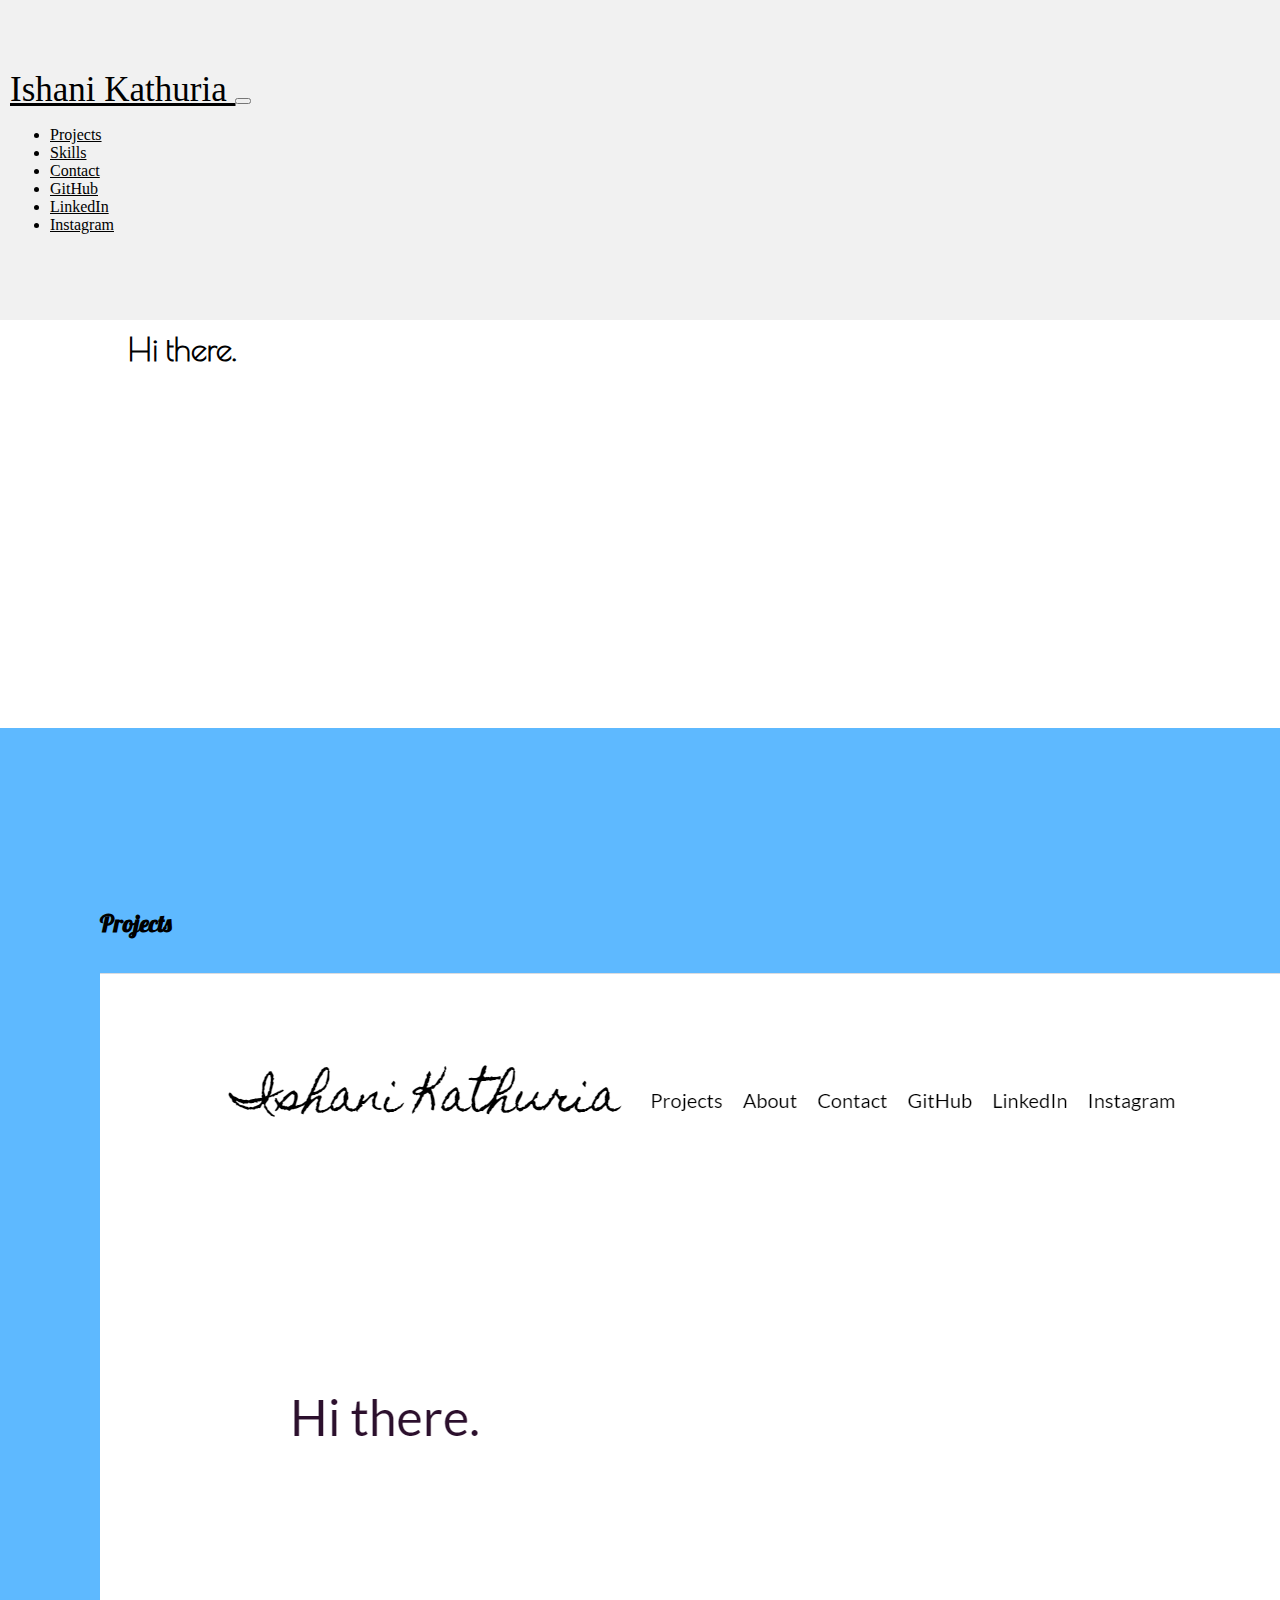
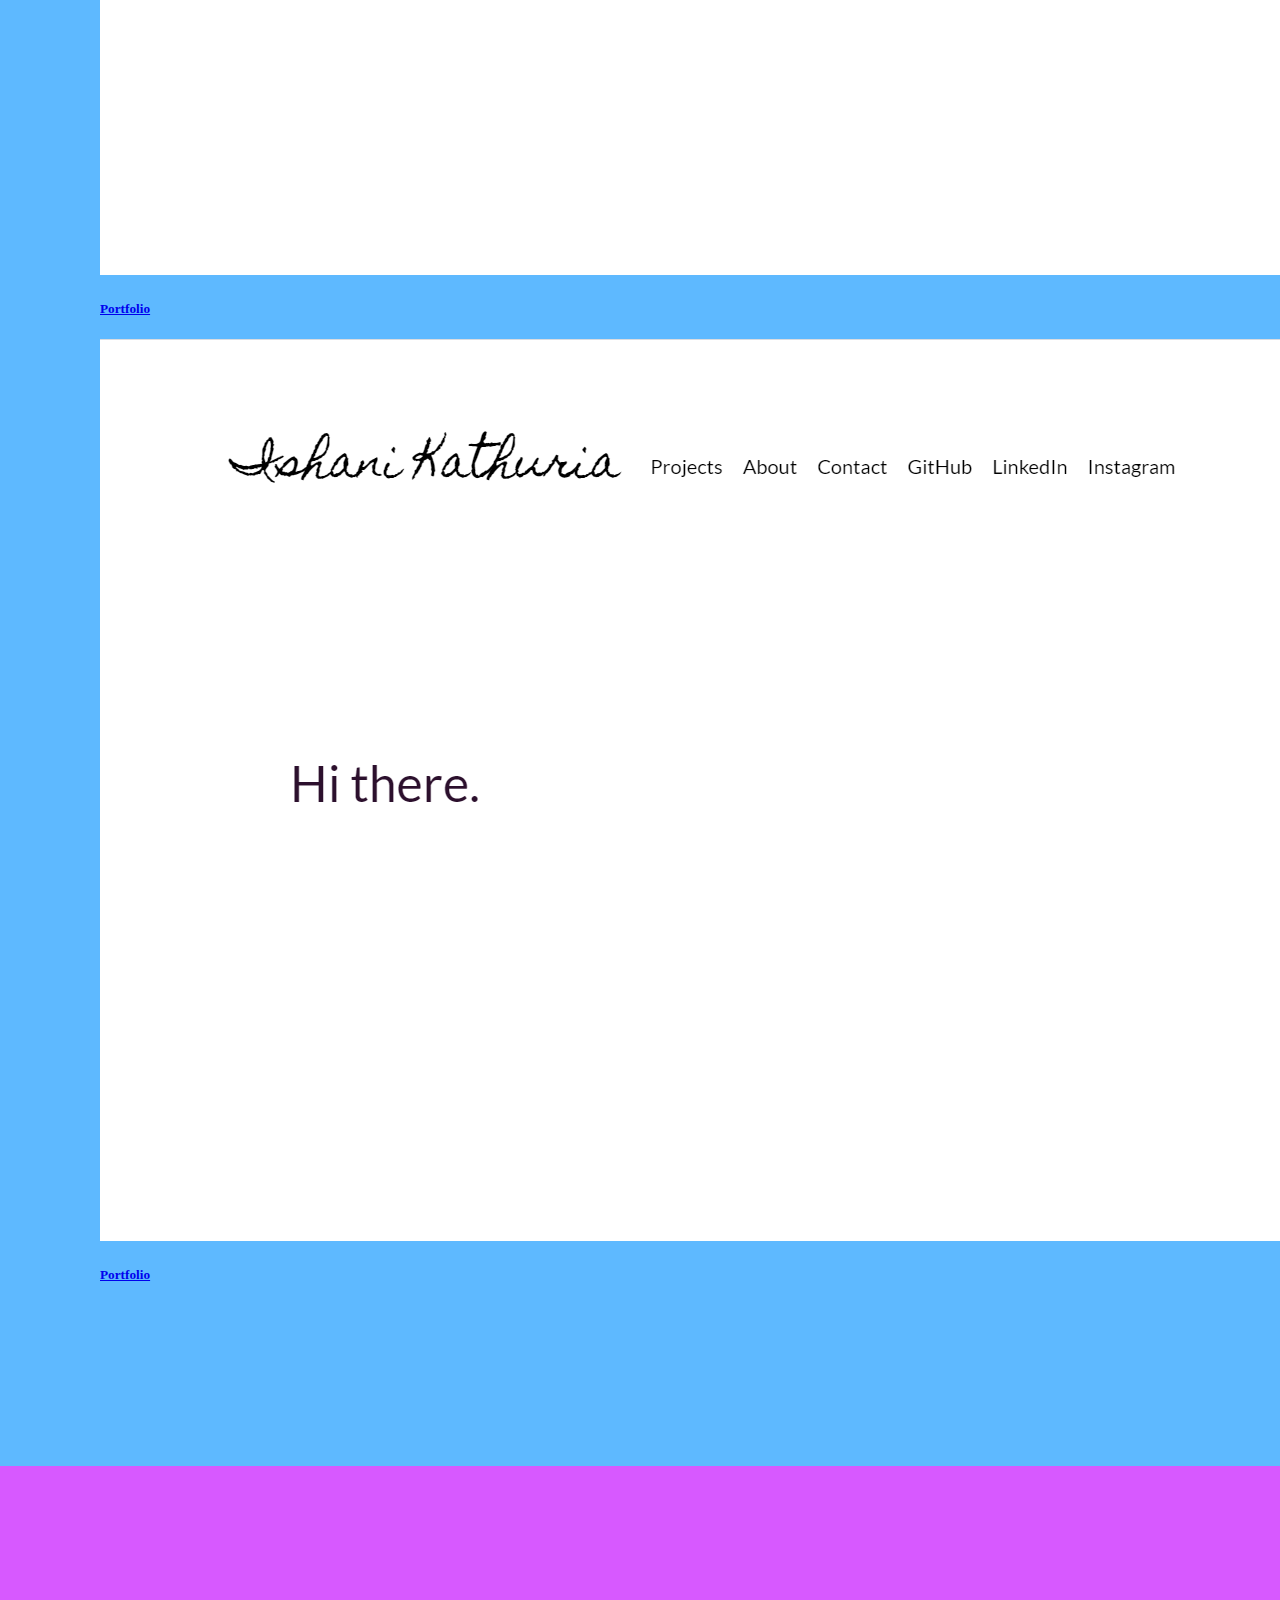
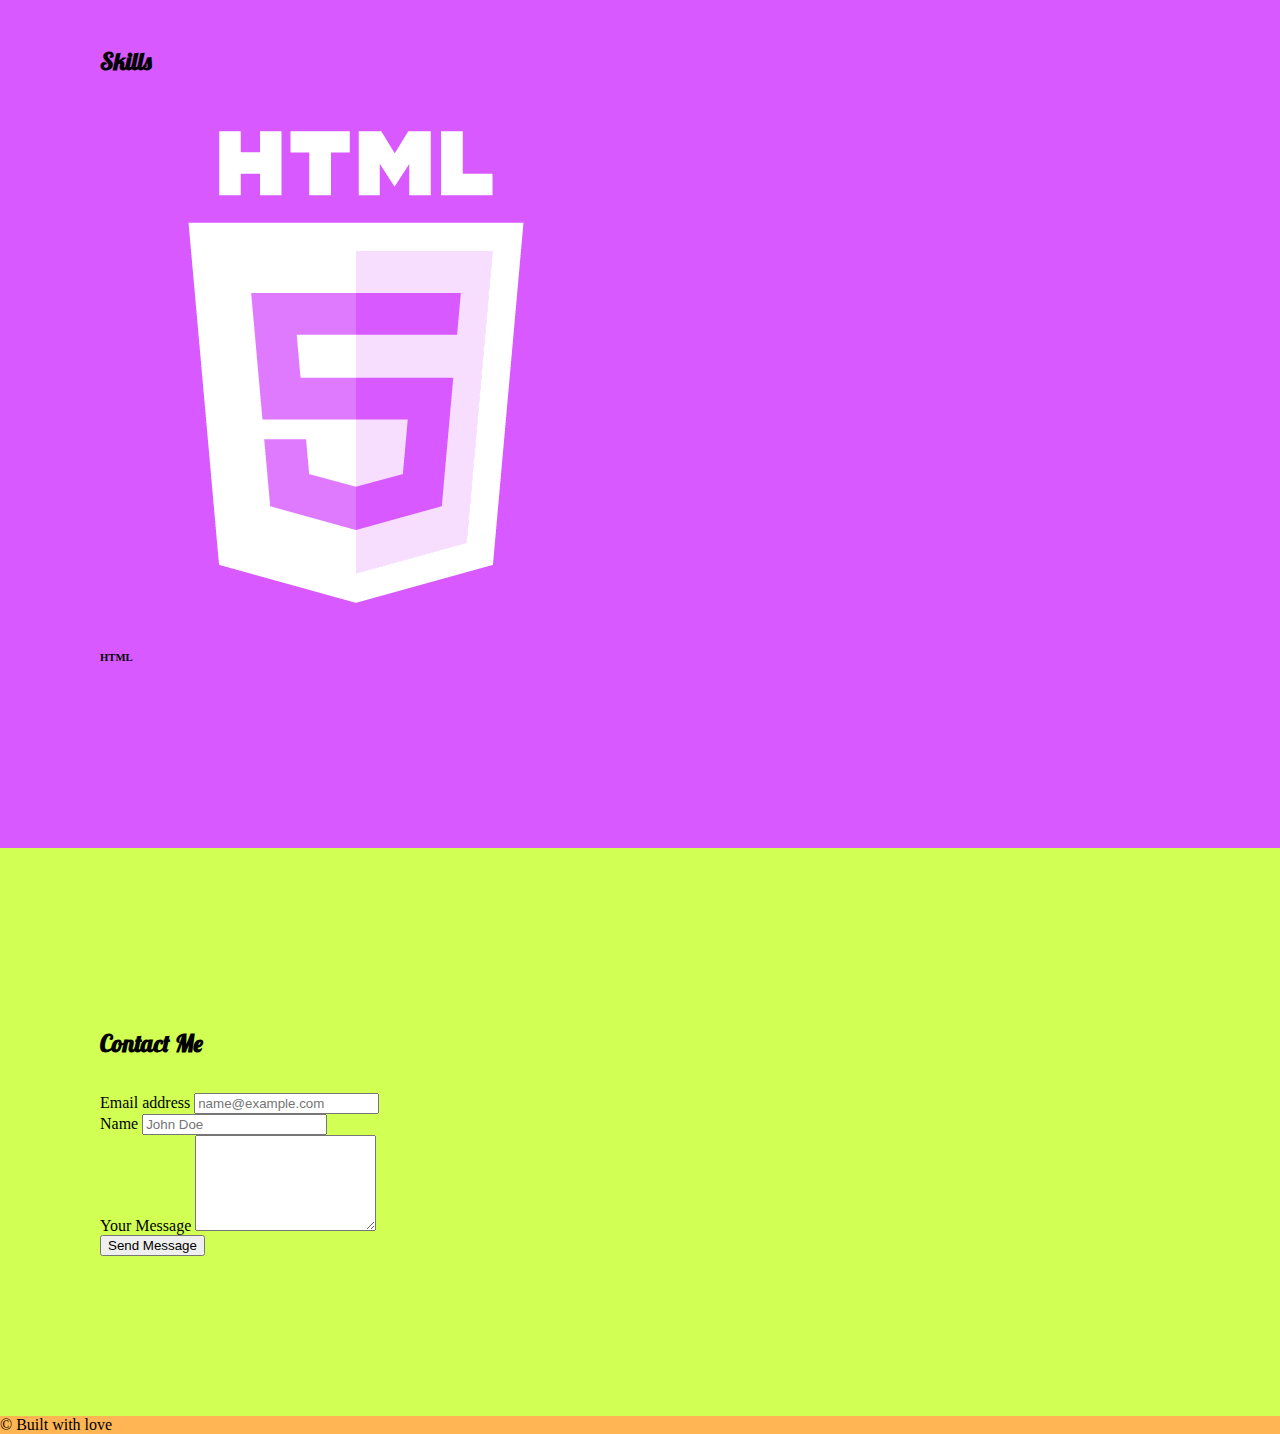
==== index.html @ 35cf0910 "update" ====
<!DOCTYPE html>
    <head>

        <meta charset="utf-8">
        <meta http-equiv="X-UA-Compatible" content="IE=edge,chrome=1">
        <meta name="description" content="">
        <meta name="viewport" content="width=device-width, initial-scale=1, shrink-to-fit=no">

        <!-- Bootstrap -->
        <link rel="stylesheet" href="https://stackpath.bootstrapcdn.com/bootstrap/4.5.0/css/bootstrap.min.css" integrity="sha384-9aIt2nRpC12Uk9gS9baDl411NQApFmC26EwAOH8WgZl5MYYxFfc+NcPb1dKGj7Sk" crossorigin="anonymous">
        <!-- Title -->
        <title>Ishani's Portfolio</title>

        <!-- Google Fonts -->
        <link href="https://fonts.googleapis.com/css2?family=Homemade+Apple&family=Lato:ital,wght@0,400;0,700;1,400&family=Lobster&family=Poiret+One&display=swap" rel="stylesheet">

        <!-- CSS -->
        <link rel="stylesheet" href="css/styles.css">

    </head>

    <body data-spy="scroll" data-target=".navbar" data-offset="40">

        <!-- Navigation bar -->
        <section id="topnav" style="margin-bottom: 70px; z-index: 99;">
          <div class="container-fluid px-0">
            <nav id="changenav" class="navbar navbar-expand-lg bg-white fixed-top">
              <div class="container mx-lg-5 px-md-5">
                <a id="logo" class="navbar-brand " href="#" style="font-size:35px;">
                  Ishani Kathuria
                </a>
                <button class="navbar-toggler navbar-light" type="button" data-toggle="collapse" data-target="#navbarSupportedContent" aria-controls="navbarSupportedContent" aria-expanded="false" aria-label="Toggle navigation">
                  <span class="navbar-toggler-icon"></span>
                </button>
                <div class="collapse navbar-collapse" id="navbarSupportedContent">
                  <ul class="navbar-nav mr-auto">
                    <!-- content -->
                    <li class=" page nav-item">
                      <a class="nav-link js-scroll-trigger" href="#projects"> Projects </a>
                    </li>
                    <li class="page nav-item">
                      <a class="nav-link js-scroll-trigger" href="#skills"> Skills </a>
                    </li>
                    <li class="page nav-item">
                      <a class="nav-link js-scroll-trigger" href="#contact"> Contact </a>
                    </li>
                    <!-- social -->
                    <li class="nav-item">
                      <a class="nav-link" target="_blank" href="https://github.com/ikathuria"> GitHub </a>
                    </li>
                    <li class="nav-item">
                      <a class="nav-link" target="_blank" href="https://www.linkedin.com/in/ishani-kathuria/"> LinkedIn </a>
                    </li>
                    <li class="nav-item">
                      <a class="nav-link" target="_blank" href="https://www.instagram.com/ii.meraki.ii/?hl=en"> Instagram </a>
                    </li>
                  </ul>
                </div>
              </div>
            </nav>
          </div>
        </section>

        <div class="main">

          <!-- header -->

          <section id="header" class="home">
            <h1 class="display-1">Hi there.</h1>
          </section>

          <!-- projects -->

          <section id="projects" class="content-wrapper container-fluid">
            <h2 class="display-2">Projects</h2>
            <div class="row">
              <div class="col-md-6 col-sm-12">
                <div class="card">
                  <a href="#"><img class="card-img-top" src="images/portfolio.png" alt="Portfolio image"></a>
                  <div class="card-body">
                    <h5><a class="card-text" href="#">Portfolio</a></h5>
                  </div>
                </div>
              </div>
              <div class="col-md-6 col-sm-12">
                <div class="card">
                  <a href="#"><img class="card-img-top" src="images/portfolio.png" alt="Portfolio image"></a>
                  <div class="card-body">
                    <h5><a class="card-text" href="#">Portfolio</a></h5>
                  </div>
                </div>
              </div>
            </div>
          </section>

          <!-- skills -->

          <section id="skills" class="content-wrapper container-fluid">
            <h2 class="display-2">Skills</h2>
            <div class="row">
              <div class="col-md-2 col-sm-3">
                <div class="card text-white bg-dark mb-3">
                  <img class="card-img-top" src="images/html.png" alt="Card image cap">
                  <div class="card-body">
                    <h6 class="card-text">HTML</h6>
                  </div>
                </div>
              </div>
            </div>
          </section>

          <!-- contact -->

          <section id="contact" class="content-wrapper container-fluid">
            <h2 class="display-2"> Contact Me </h2>
            <form>
              <div class="row">
                <div class="col-md-6 col-sm-12">
                  <div class="form-group">
                    <label for="inputEmail1">Email address</label>
                    <input placeholder="name@example.com" type="email" class="form-control" id="inputEmail1" aria-describedby="emailHelp">
                  </div>
                  <div class="form-group">
                    <label for="inputName">Name</label>
                    <input placeholder="John Doe" type="text" class="form-control" id="inputName" aria-describedby="nameHelp">
                  </div>
                </div>
                <div class="col-md-6 col-sm-12">
                  <div class="form-group">
                    <label for="formControlTextarea1">Your Message</label>
                    <textarea class="form-control" id="formControlTextarea1" rows="6"></textarea>
                  </div>
                </div>
              </div>
              <button class="btn btn-lg btn-outline-success">Send Message</button>
            </form>
          </section>

          <!-- Footer -->

          <footer id="footer" class="page-footer font-small blue">
            <div class="footer-copyright text-center py-3">© Built with love</div>
          </footer>

          <!-- jQuery, jpopper, js -->
          <script src="https://code.jquery.com/jquery-3.5.1.slim.min.js" integrity="sha384-DfXdz2htPH0lsSSs5nCTpuj/zy4C+OGpamoFVy38MVBnE+IbbVYUew+OrCXaRkfj" crossorigin="anonymous"></script>
          <script src="https://cdn.jsdelivr.net/npm/popper.js@1.16.0/dist/umd/popper.min.js" integrity="sha384-Q6E9RHvbIyZFJoft+2mJbHaEWldlvI9IOYy5n3zV9zzTtmI3UksdQRVvoxMfooAo" crossorigin="anonymous"></script>
          <script src="https://stackpath.bootstrapcdn.com/bootstrap/4.5.0/js/bootstrap.min.js" integrity="sha384-OgVRvuATP1z7JjHLkuOU7Xw704+h835Lr+6QL9UvYjZE3Ipu6Tp75j7Bh/kR0JKI" crossorigin="anonymous"></script>

          </div>
          <script src="scripts/nav-scroll.js"></script>
          <script src="scripts/active.js"></script>
      </body>
  </html>
---- css/styles.css ----
/* <!-- Global -----------------------------------------------------------> */
html{
  box-sizing: border-box;
}
*,*:before,*:after{
  box-sizing: inherit;
}
h1{
  font-weight: 700px;
  margin: 0 0 30px 0;
  font-family: 'Poiret One', cursive;
}
h2{
  margin-bottom: 35px;
  font-family: 'Lobster', cursive;
}
p{
  font-family: 'Lato', sans-serif;
}
.content-wrapper{
  padding: 160px 100px;
}
body{
  margin: 0;
  padding: 0;
}

/* <!-- Navigation bar ---------------------------------------------------> */
.navbar {
    overflow: hidden;
    background-color: #f1f1f1;
    padding: 70px 10px;
    transition: 1s;
    position: fixed;
    width: 100%;
    top: 0;
    z-index: 99;
}
.floatingNav {
  box-shadow: 0px 1px 10px #999;
}
.navbar-brand{
  font-family: 'Homemade Apple', cursive;
}
.navbar a{
  color: #000;
}
.navbar a:hover{
  color: rgba(0,0,0, 0.75);
}

.active{
  color: #f60c4b!important;
}

/* <!-- Header -----------------------------------------------------------> */
#header{
  max-width: inherit;
  width: 80%;
  margin: 0 auto;
  padding-top: 260px;
  padding-bottom: 330px;
  background-color: white;
}

/* <!-- Projects ---------------------------------------------------------> */
#projects{
  background-color: #5EB9FF;
}
projects.card{
  border-radius: 10px;
  margin-right: 40px;
  margin-bottom: 10px;
  padding: 10px;
  box-shadow: 0 0 10px #464646;
  cursor: pointer;
}
projects.card-img-top{
  border-radius: 10px;
  box-shadow: 0 0 10px #464646;
}

/* <!-- Skills ------------------------------------------------------------> */
#skills{
  padding-right: 100px;
  padding-left: 100px;
  background-color: #D759FF;
}


/* <!-- Contact ----------------------------------------------------------> */
#contact{
  padding-right: 100px;
  padding-left: 100px;
  background-color: #D1FF53;
}

/* <!-- Footer -----------------------------------------------------------> */
#footer{
  background-color: #FFB553;
}
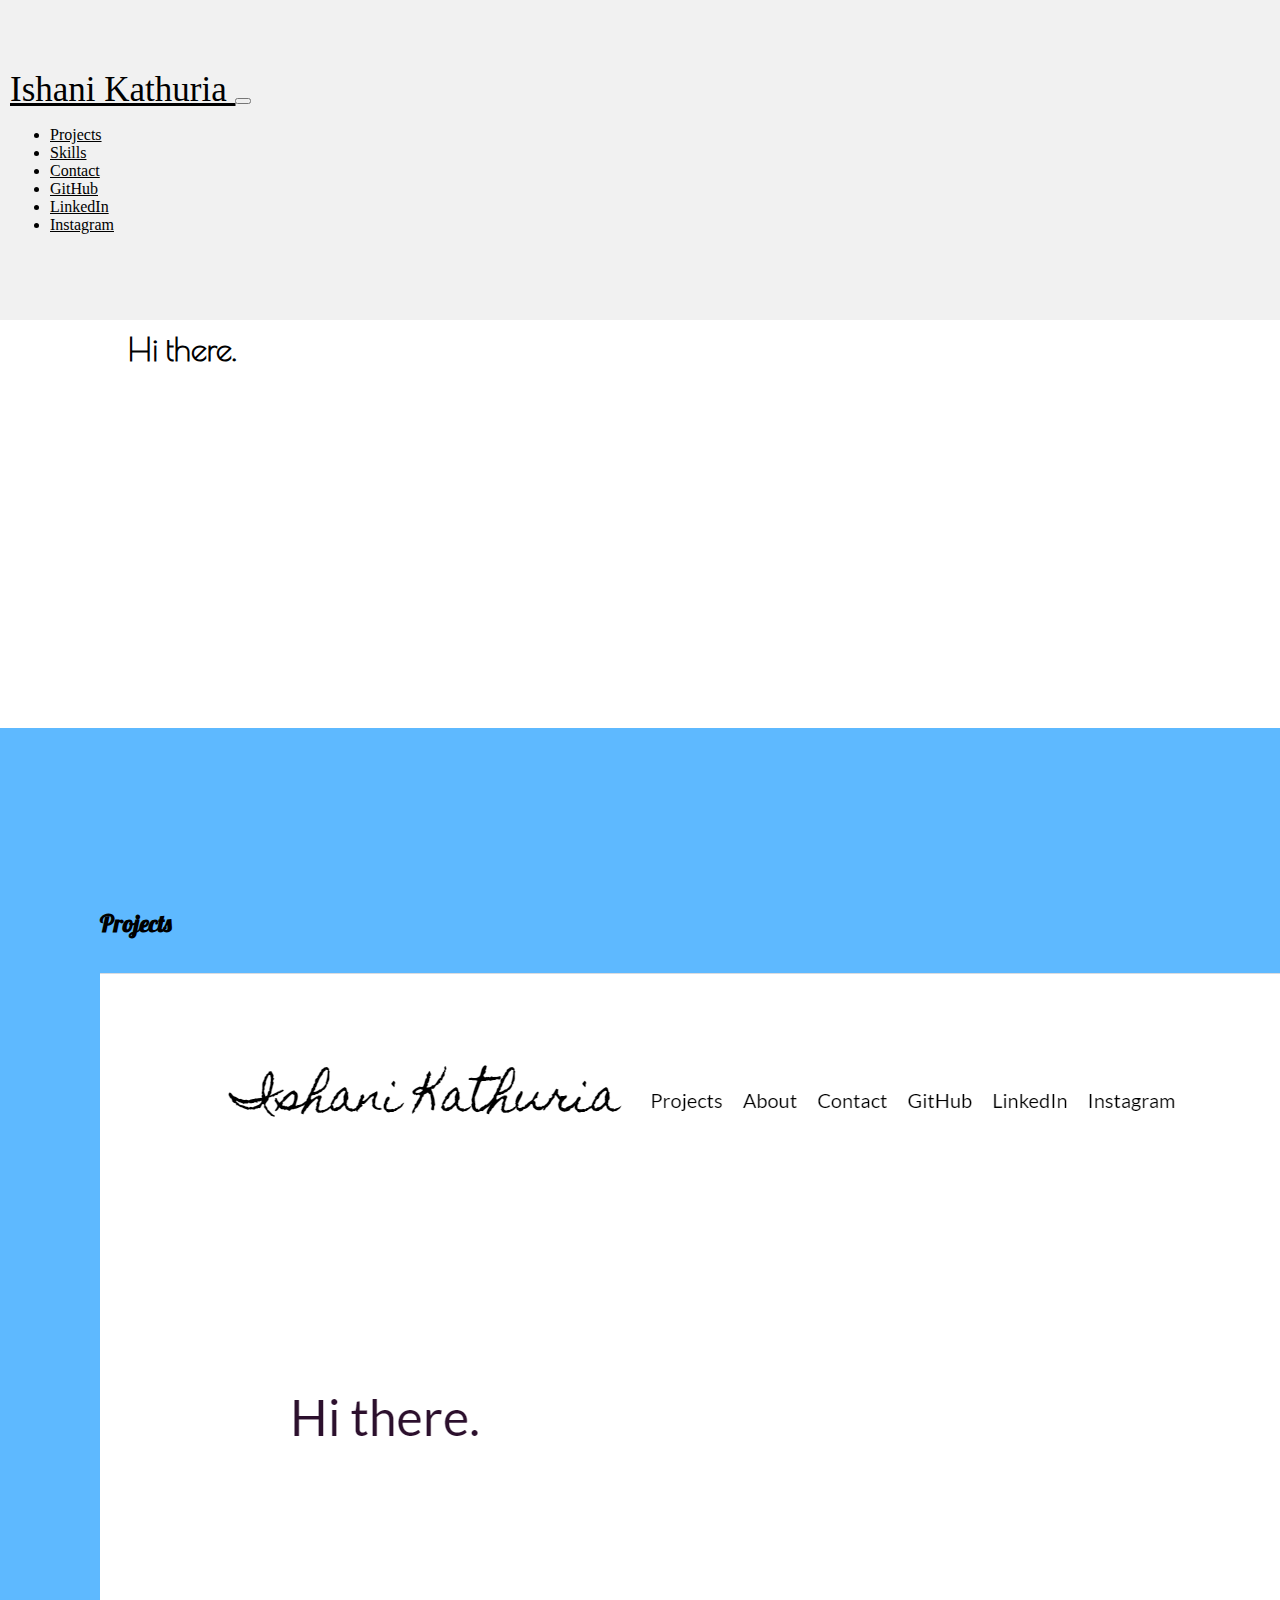
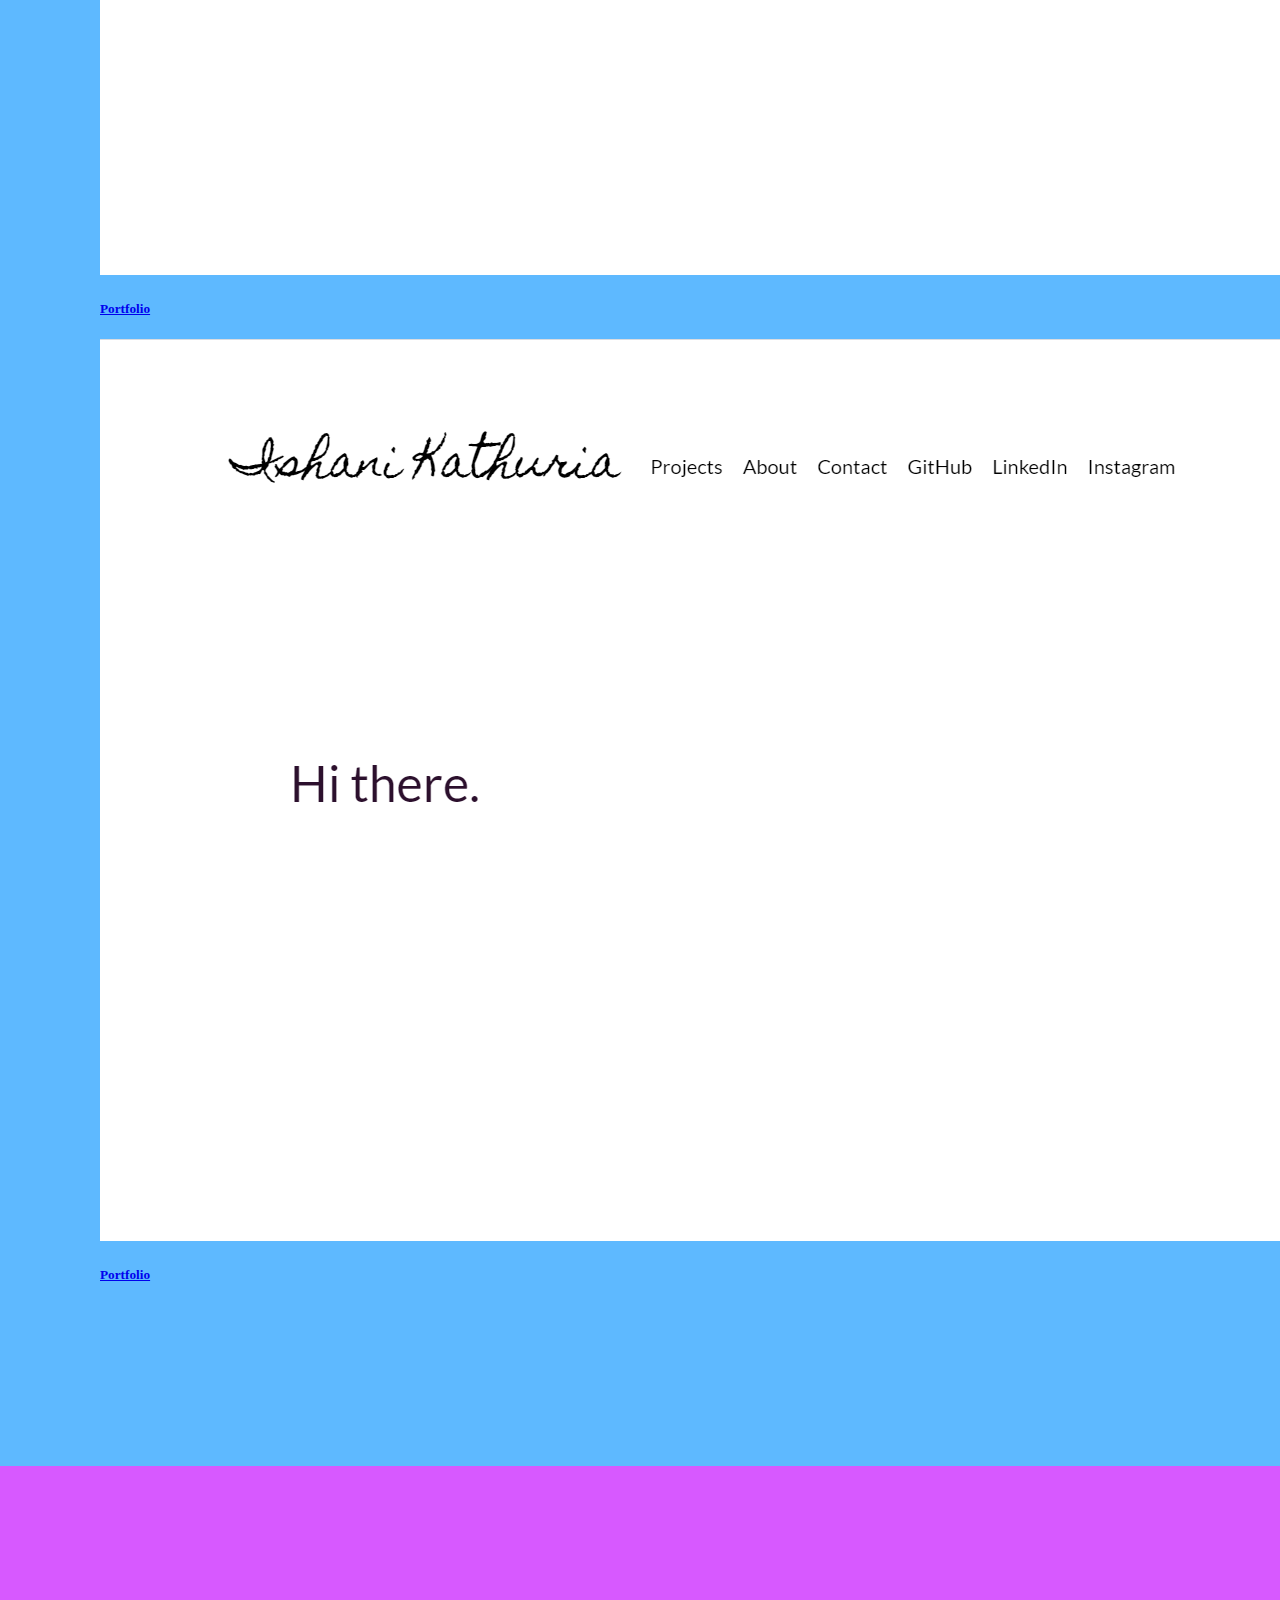
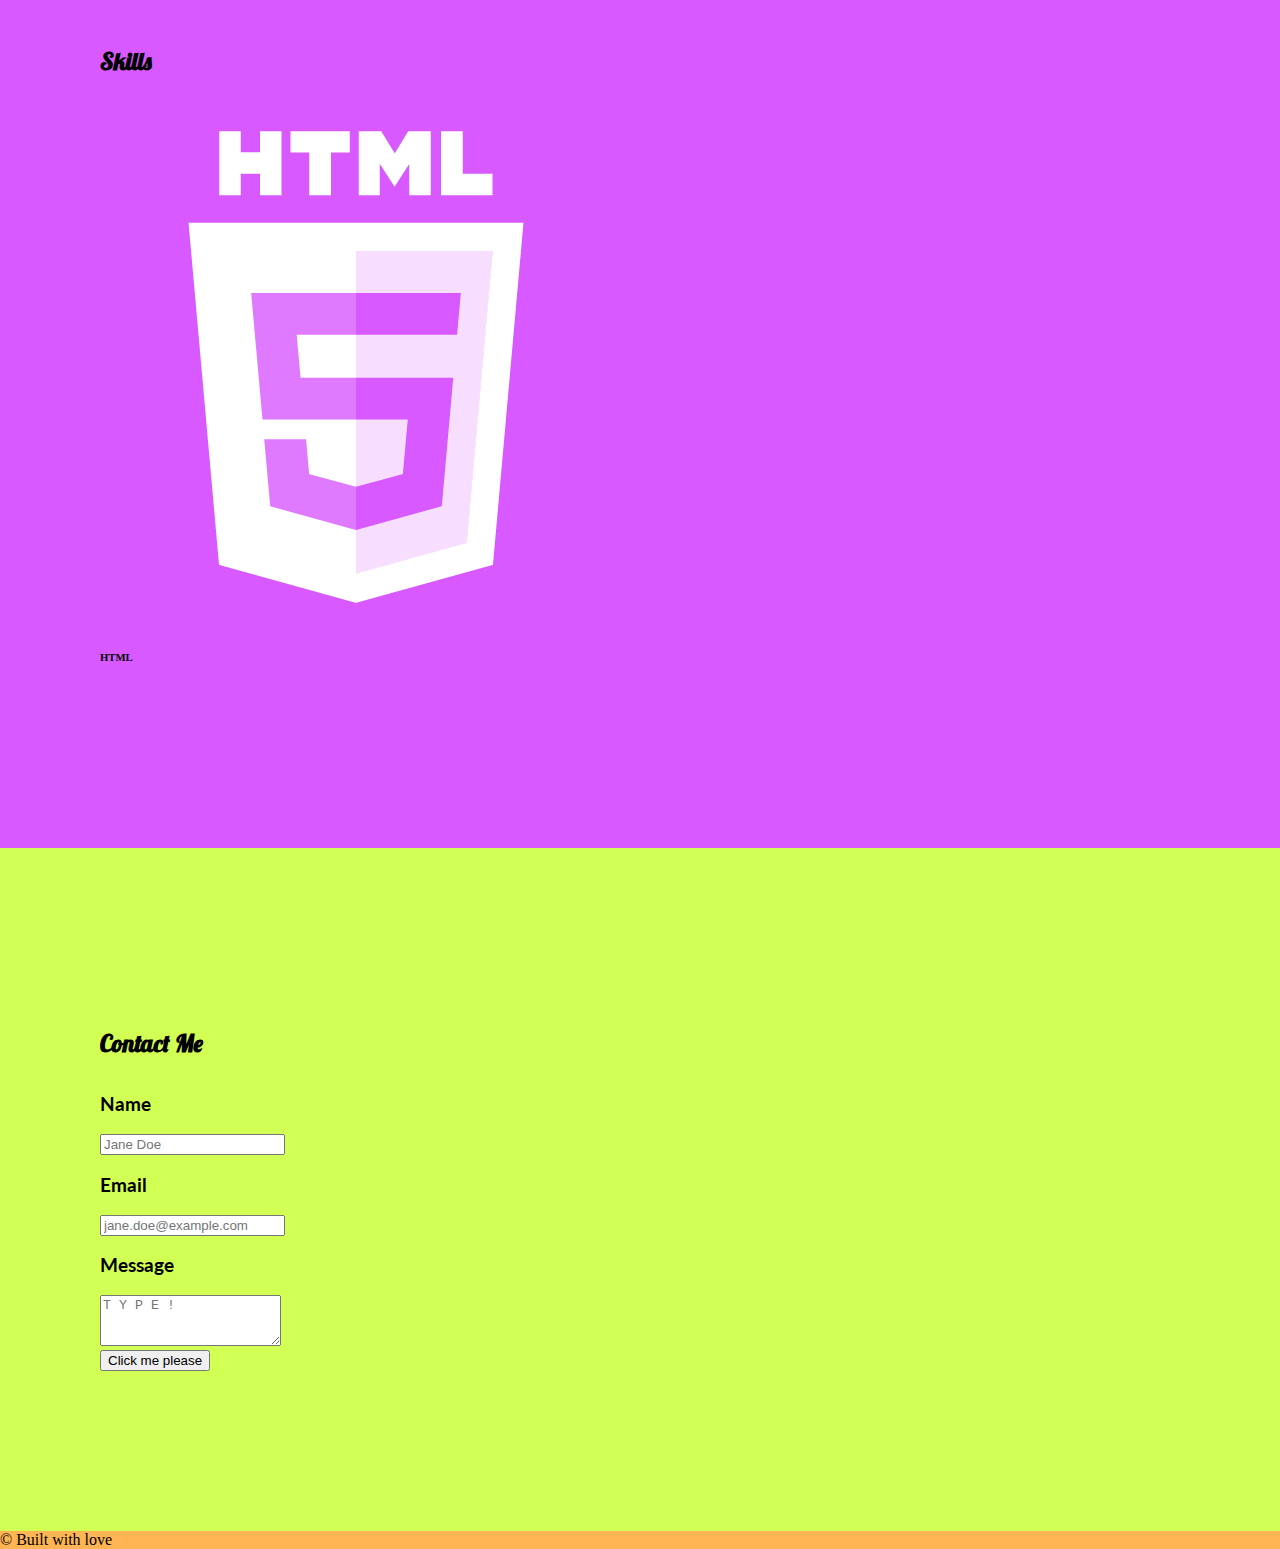
==== commit a694c2f1: "update" ====
--- a/index.html
+++ b/index.html
@@ -113,27 +113,31 @@
 
           <section id="contact" class="content-wrapper container-fluid">
             <h2 class="display-2"> Contact Me </h2>
-            <form>
-              <div class="row">
-                <div class="col-md-6 col-sm-12">
-                  <div class="form-group">
-                    <label for="inputEmail1">Email address</label>
-                    <input placeholder="name@example.com" type="email" class="form-control" id="inputEmail1" aria-describedby="emailHelp">
-                  </div>
-                  <div class="form-group">
-                    <label for="inputName">Name</label>
-                    <input placeholder="John Doe" type="text" class="form-control" id="inputName" aria-describedby="nameHelp">
-                  </div>
-                </div>
-                <div class="col-md-6 col-sm-12">
-                  <div class="form-group">
-                    <label for="formControlTextarea1">Your Message</label>
-                    <textarea class="form-control" id="formControlTextarea1" rows="6"></textarea>
+            <div id="cover-caption">
+              <div class="container">
+                <div class="row">
+                  <div class="col-xl-5 col-lg-6 col-md-8 col-sm-10 mx-auto text-center form p-4">
+                    <div class="px-2">
+                      <form action="" class="justify-content-center">
+                        <div class="form-group">
+                          <h3><label for="inputName"> Name </label></h3>
+                            <input id="inputName" type="text" class="form-control" placeholder="Jane Doe">
+                        </div>
+                        <div class="form-group">
+                          <h3><label for="inputEmail1"> Email </label></h3>
+                          <input id="inputEmail1" type="email" class="form-control" placeholder="jane.doe@example.com">
+                        </div>
+                        <div class="form-group">
+                          <h3><label for="FormTextarea1"> Message </label></h3>
+                          <textarea class="form-control" id="FormTextarea1" rows="3" placeholder="T Y P E !"></textarea>
+                        </div>
+                        <button type="submit" class="btn btn-primary btn-lg"> Click me please </button>
+                      </form>
+                    </div>
                   </div>
                 </div>
               </div>
-              <button class="btn btn-lg btn-outline-success">Send Message</button>
-            </form>
+            </div>
           </section>
 
           <!-- Footer -->
--- a/css/styles.css
+++ b/css/styles.css
@@ -14,11 +14,11 @@
   margin-bottom: 35px;
   font-family: 'Lobster', cursive;
 }
-p{
+p,h3{
   font-family: 'Lato', sans-serif;
 }
 .content-wrapper{
-  padding: 160px 100px;
+  padding: 160px 100px 160px 100px;
 }
 body{
   margin: 0;
@@ -70,7 +70,7 @@
 projects.card{
   border-radius: 10px;
   margin-right: 40px;
-  margin-bottom: 10px;
+  padding-bottom: 10px;
   padding: 10px;
   box-shadow: 0 0 10px #464646;
   cursor: pointer;
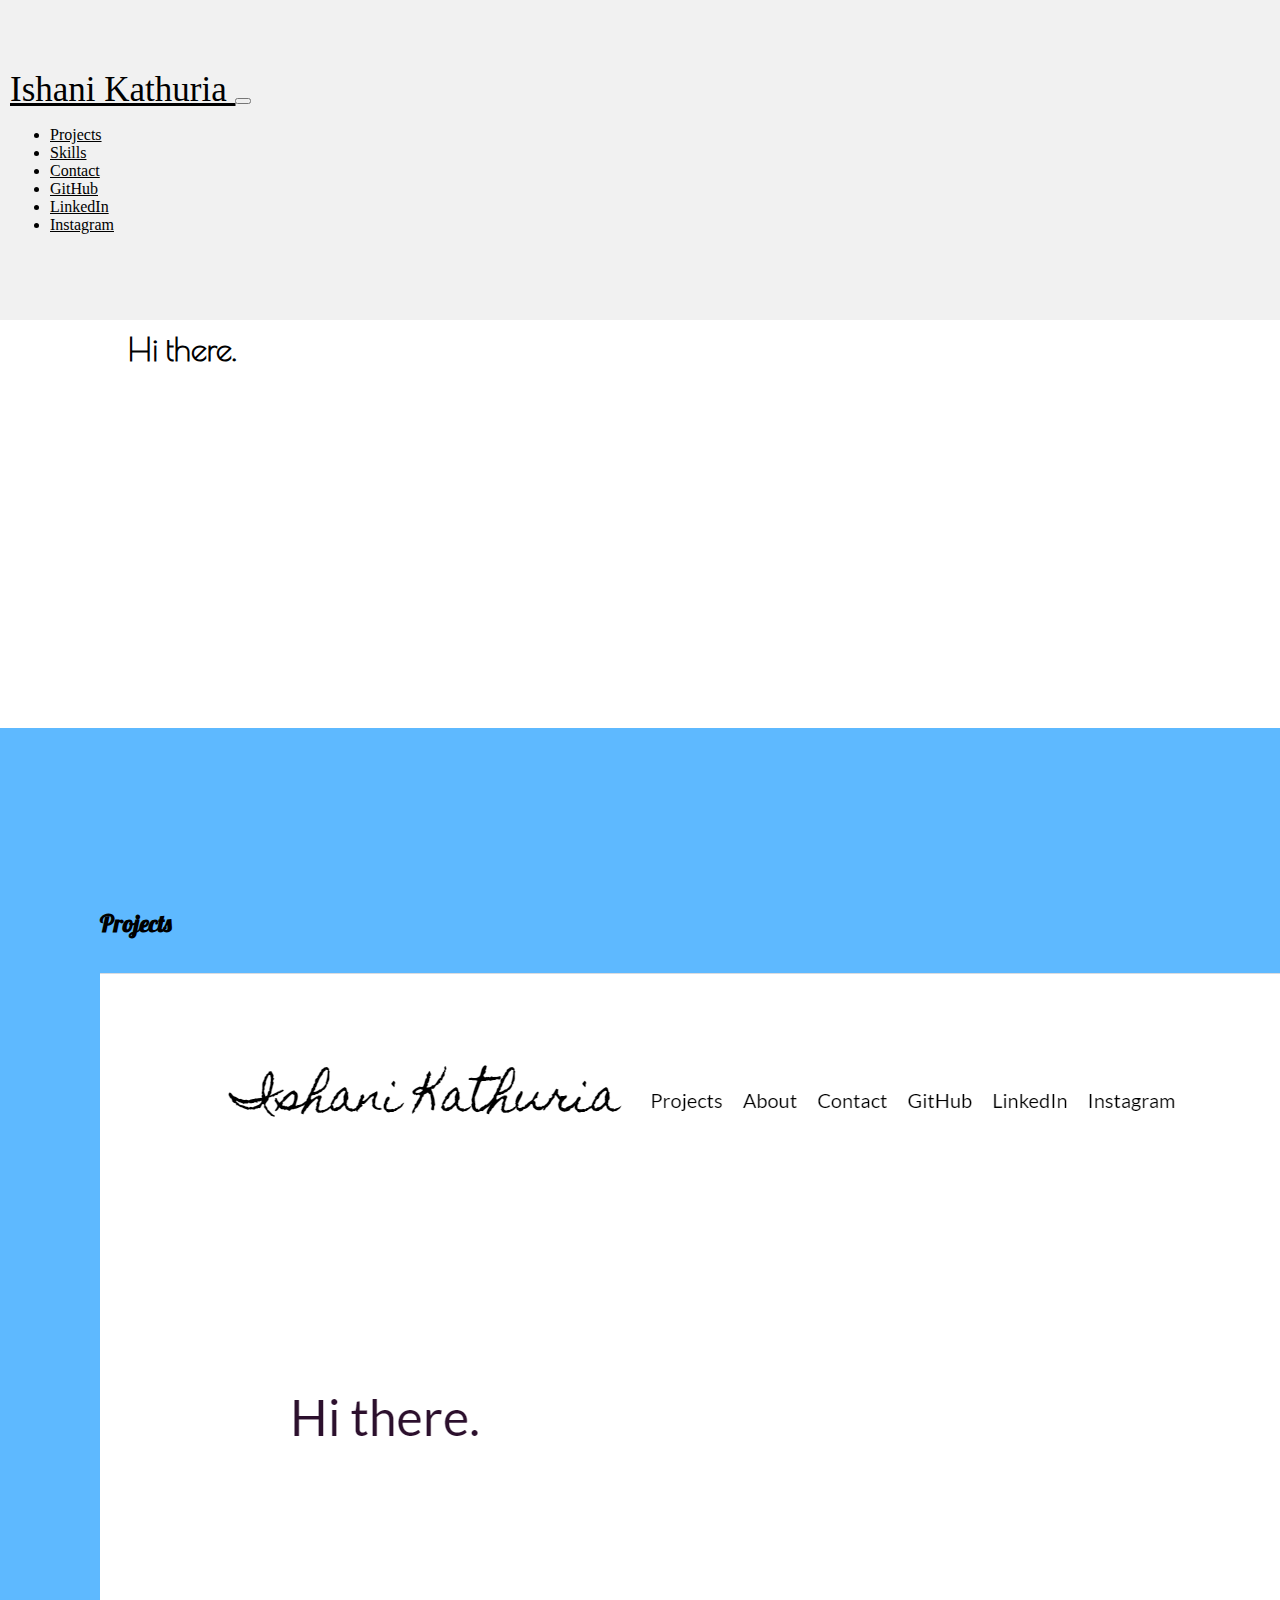
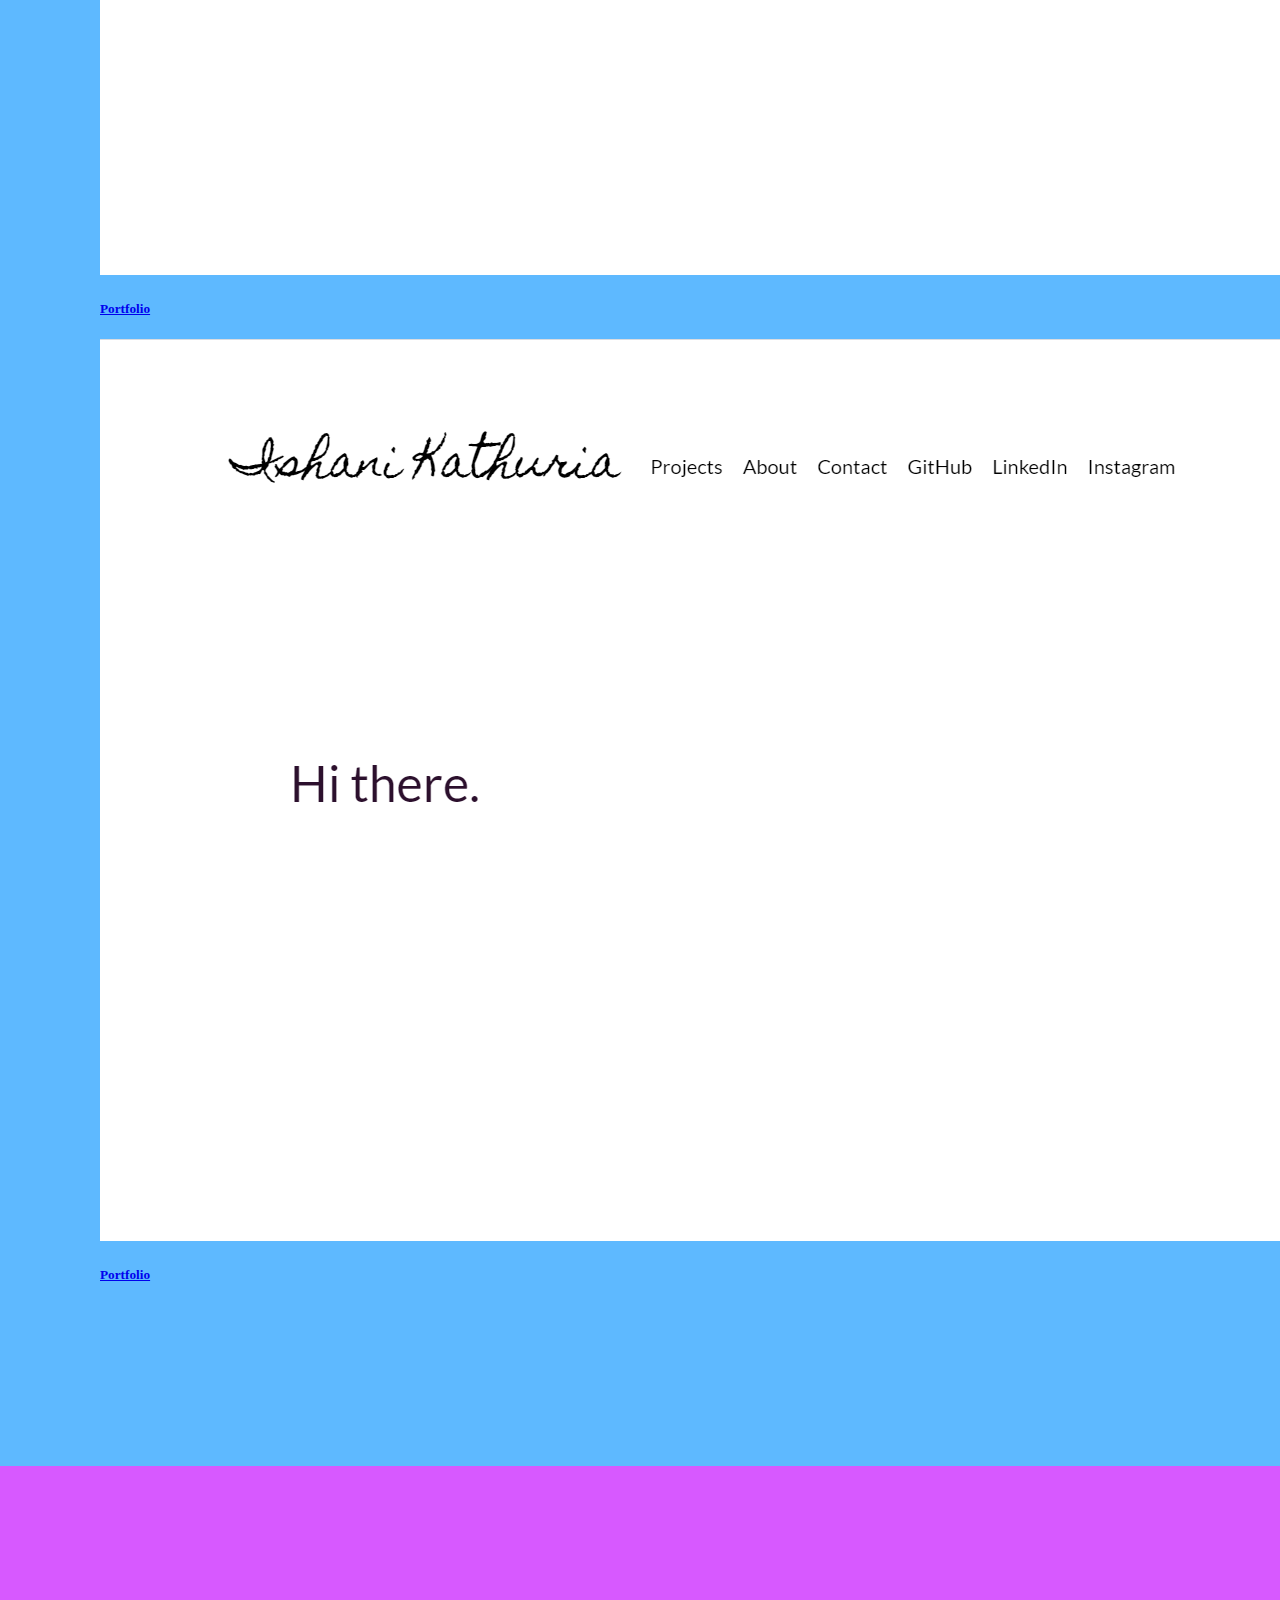
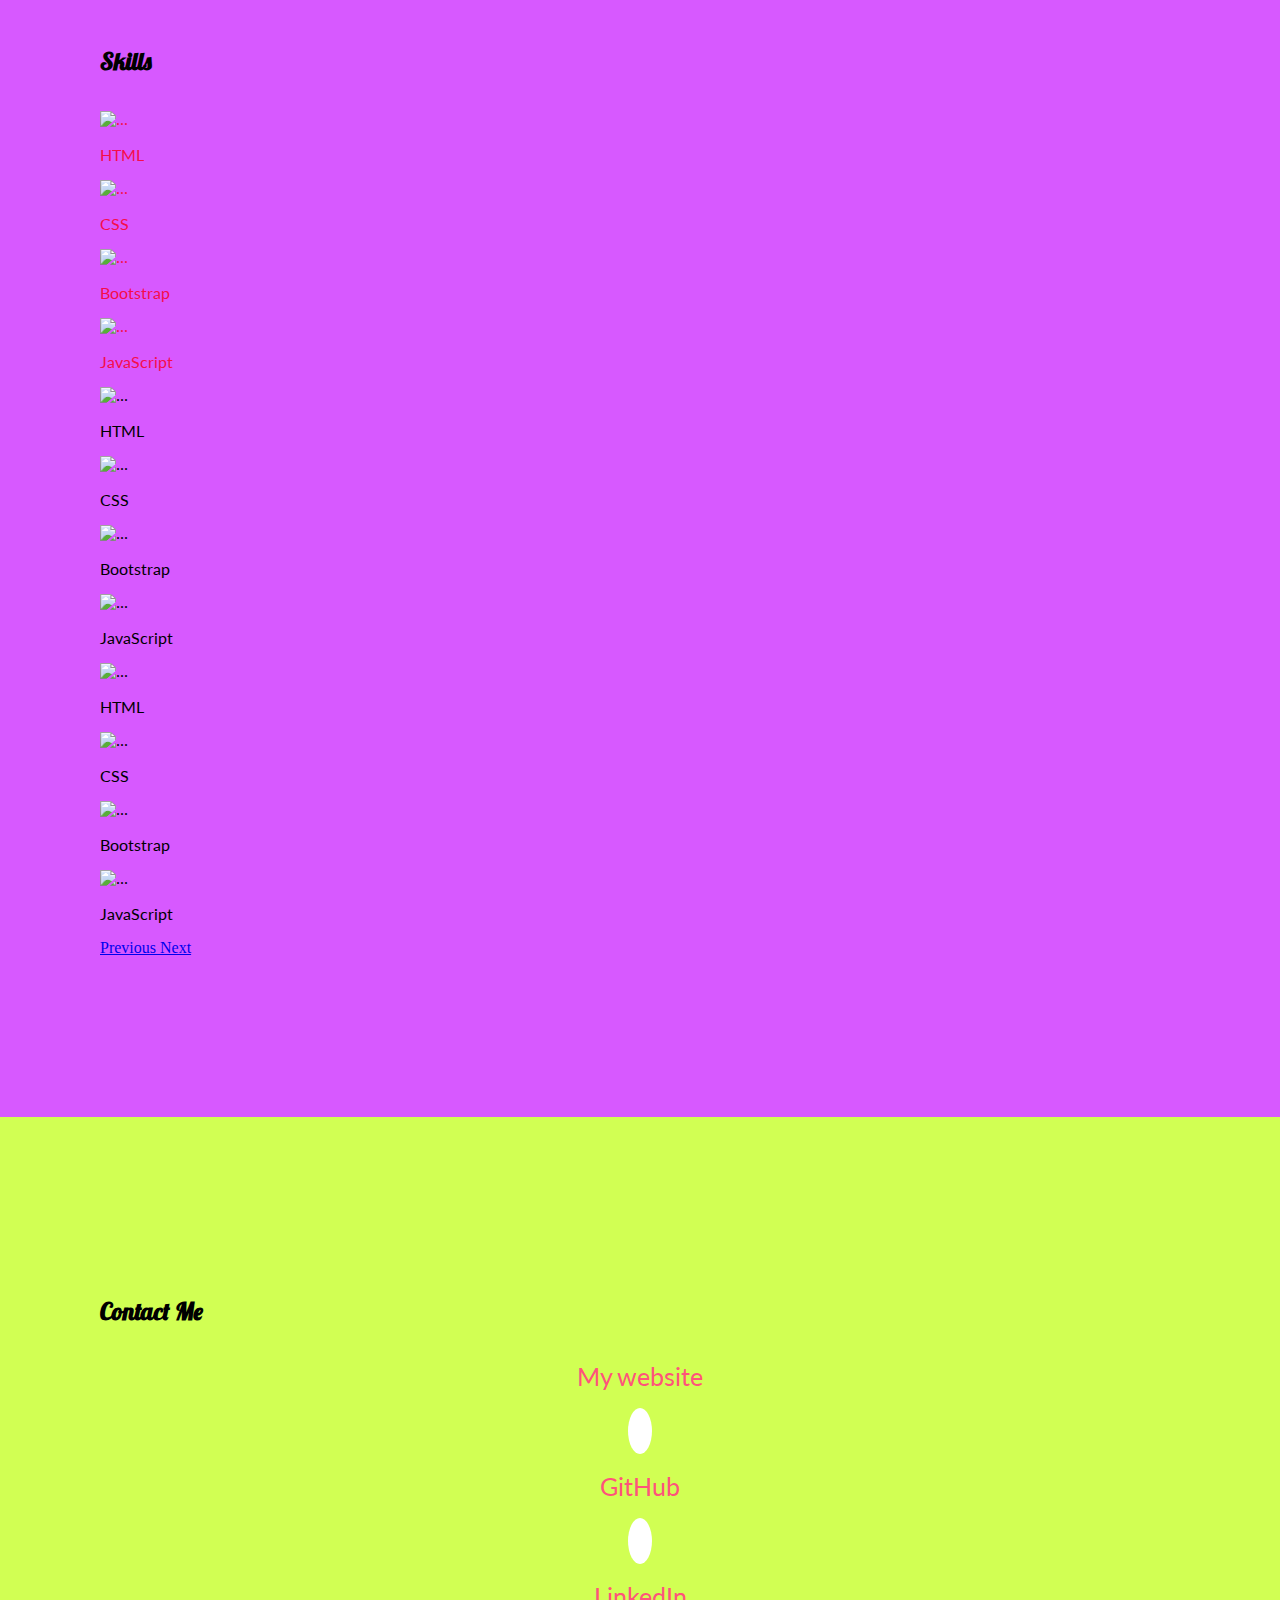
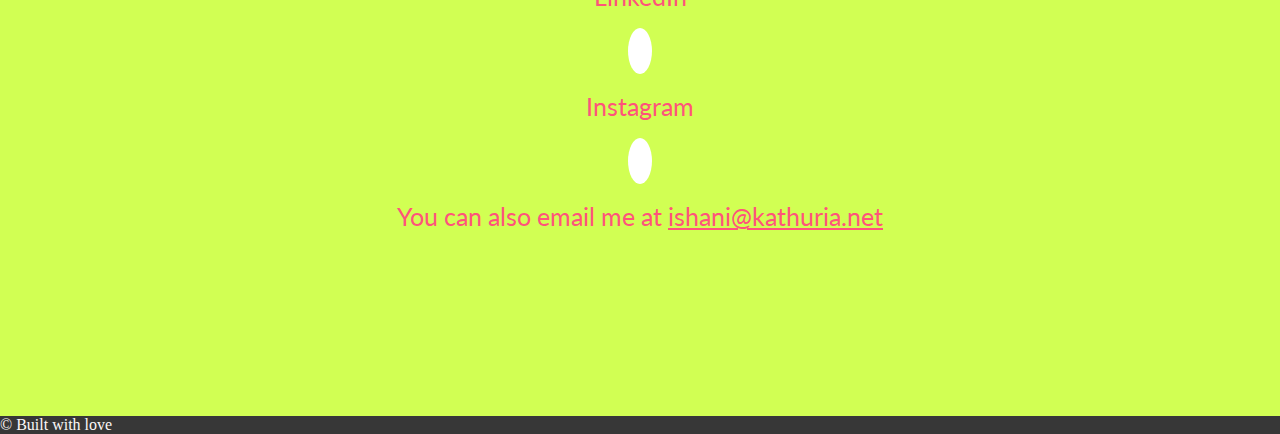
==== commit d5ac9827: "update" ====
--- a/index.html
+++ b/index.html
@@ -8,8 +8,17 @@
 
         <!-- Bootstrap -->
         <link rel="stylesheet" href="https://stackpath.bootstrapcdn.com/bootstrap/4.5.0/css/bootstrap.min.css" integrity="sha384-9aIt2nRpC12Uk9gS9baDl411NQApFmC26EwAOH8WgZl5MYYxFfc+NcPb1dKGj7Sk" crossorigin="anonymous">
+
+        <!-- jQuery, jpopper, js -->
+        <script src="https://code.jquery.com/jquery-3.5.1.slim.min.js" integrity="sha384-DfXdz2htPH0lsSSs5nCTpuj/zy4C+OGpamoFVy38MVBnE+IbbVYUew+OrCXaRkfj" crossorigin="anonymous"></script>
+        <script src="https://cdn.jsdelivr.net/npm/popper.js@1.16.0/dist/umd/popper.min.js" integrity="sha384-Q6E9RHvbIyZFJoft+2mJbHaEWldlvI9IOYy5n3zV9zzTtmI3UksdQRVvoxMfooAo" crossorigin="anonymous"></script>
+        <script src="https://stackpath.bootstrapcdn.com/bootstrap/4.5.0/js/bootstrap.min.js" integrity="sha384-OgVRvuATP1z7JjHLkuOU7Xw704+h835Lr+6QL9UvYjZE3Ipu6Tp75j7Bh/kR0JKI" crossorigin="anonymous"></script>
+
         <!-- Title -->
         <title>Ishani's Portfolio</title>
+
+        <!-- icons -->
+        <link rel="stylesheet" href="icons\font-awesome-4.7.0\css\font-awesome.min.css">
 
         <!-- Google Fonts -->
         <link href="https://fonts.googleapis.com/css2?family=Homemade+Apple&family=Lato:ital,wght@0,400;0,700;1,400&family=Lobster&family=Poiret+One&display=swap" rel="stylesheet">
@@ -97,47 +106,192 @@
 
           <section id="skills" class="content-wrapper container-fluid">
             <h2 class="display-2">Skills</h2>
-            <div class="row">
-              <div class="col-md-2 col-sm-3">
-                <div class="card text-white bg-dark mb-3">
-                  <img class="card-img-top" src="images/html.png" alt="Card image cap">
-                  <div class="card-body">
-                    <h6 class="card-text">HTML</h6>
-                  </div>
-                </div>
-              </div>
+            <div id="carouselExampleControls" class="carousel slide" data-ride="carousel">
+              <div class="carousel-inner">
+                <div class="carousel-item active">
+
+                  <div class="row text-center">
+                    <div class="col-md-2 col-sm-6">
+
+                    </div>
+                    <div class="col-md-2 col-sm-6">
+                      <div class="card" style="width: 12rem;">
+                        <img src="..." class="card-img-top" alt="...">
+                        <div class="card-body">
+                          <p class="card-text"> HTML </p>
+                        </div>
+                      </div>
+                    </div>
+
+                    <div class="col-md-2 col-sm-6">
+                      <div class="card" style="width: 12rem;">
+                        <img src="..." class="card-img-top" alt="...">
+                        <div class="card-body">
+                          <p class="card-text"> CSS </p>
+                        </div>
+                      </div>
+                    </div>
+
+                    <div class="col-md-2 col-sm-6">
+                      <div class="card" style="width: 12rem;">
+                        <img src="..." class="card-img-top" alt="...">
+                        <div class="card-body">
+                          <p class="card-text"> Bootstrap </p>
+                        </div>
+                      </div>
+                    </div>
+
+                    <div class="col-md-2 col-sm-6">
+                      <div class="card" style="width: 12rem;">
+                        <img src="..." class="card-img-top" alt="...">
+                        <div class="card-body">
+                          <p class="card-text"> JavaScript </p>
+                        </div>
+                      </div>
+                    </div>
+                    <div class="col-md-2 col-sm-6">
+
+                    </div>
+                  </div>
+
+                </div>
+                <div class="carousel-item">
+
+                  <div class="row text-center">
+                    <div class="col-md-2 col-sm-6">
+
+                    </div>
+                    <div class="col-md-2 col-sm-6">
+                      <div class="card" style="width: 12rem;">
+                        <img src="..." class="card-img-top" alt="...">
+                        <div class="card-body">
+                          <p class="card-text"> HTML </p>
+                        </div>
+                      </div>
+                    </div>
+
+                    <div class="col-md-2 col-sm-6">
+                      <div class="card" style="width: 12rem;">
+                        <img src="..." class="card-img-top" alt="...">
+                        <div class="card-body">
+                          <p class="card-text"> CSS </p>
+                        </div>
+                      </div>
+                    </div>
+
+                    <div class="col-md-2 col-sm-6">
+                      <div class="card" style="width: 12rem;">
+                        <img src="..." class="card-img-top" alt="...">
+                        <div class="card-body">
+                          <p class="card-text"> Bootstrap </p>
+                        </div>
+                      </div>
+                    </div>
+
+                    <div class="col-md-2 col-sm-6">
+                      <div class="card" style="width: 12rem;">
+                        <img src="..." class="card-img-top" alt="...">
+                        <div class="card-body">
+                          <p class="card-text"> JavaScript </p>
+                        </div>
+                      </div>
+                    </div>
+                    <div class="col-md-2 col-sm-6">
+
+                    </div>
+                  </div>
+
+                </div>
+                <div class="carousel-item">
+
+                  <div class="row text-center">
+                    <div class="col-md-2 col-sm-6">
+
+                    </div>
+                    <div class="col-md-2 col-sm-6">
+                      <div class="card" style="width: 12rem;">
+                        <img src="..." class="card-img-top" alt="...">
+                        <div class="card-body">
+                          <p class="card-text"> HTML </p>
+                        </div>
+                      </div>
+                    </div>
+
+                    <div class="col-md-2 col-sm-6">
+                      <div class="card" style="width: 12rem;">
+                        <img src="..." class="card-img-top" alt="...">
+                        <div class="card-body">
+                          <p class="card-text"> CSS </p>
+                        </div>
+                      </div>
+                    </div>
+
+                    <div class="col-md-2 col-sm-6">
+                      <div class="card" style="width: 12rem;">
+                        <img src="..." class="card-img-top" alt="...">
+                        <div class="card-body">
+                          <p class="card-text"> Bootstrap </p>
+                        </div>
+                      </div>
+                    </div>
+
+                    <div class="col-md-2 col-sm-6">
+                      <div class="card" style="width: 12rem;">
+                        <img src="..." class="card-img-top" alt="...">
+                        <div class="card-body">
+                          <p class="card-text"> JavaScript </p>
+                        </div>
+                      </div>
+                    </div>
+                    <div class="col-md-2 col-sm-6">
+
+                    </div>
+                  </div>
+
+                </div>
+              </div>
+              <a class="carousel-control-prev" href="#carouselExampleControls" role="button" data-slide="prev">
+                <span class="carousel-control-prev-icon" aria-hidden="true"></span>
+                <span class="sr-only">Previous</span>
+              </a>
+              <a class="carousel-control-next" href="#carouselExampleControls" role="button" data-slide="next">
+                <span class="carousel-control-next-icon" aria-hidden="true"></span>
+                <span class="sr-only">Next</span>
+              </a>
             </div>
           </section>
 
           <!-- contact -->
 
-          <section id="contact" class="content-wrapper container-fluid">
+          <section id="contact" class="contact content-wrapper container-fluid">
             <h2 class="display-2"> Contact Me </h2>
-            <div id="cover-caption">
-              <div class="container">
-                <div class="row">
-                  <div class="col-xl-5 col-lg-6 col-md-8 col-sm-10 mx-auto text-center form p-4">
-                    <div class="px-2">
-                      <form action="" class="justify-content-center">
-                        <div class="form-group">
-                          <h3><label for="inputName"> Name </label></h3>
-                            <input id="inputName" type="text" class="form-control" placeholder="Jane Doe">
-                        </div>
-                        <div class="form-group">
-                          <h3><label for="inputEmail1"> Email </label></h3>
-                          <input id="inputEmail1" type="email" class="form-control" placeholder="jane.doe@example.com">
-                        </div>
-                        <div class="form-group">
-                          <h3><label for="FormTextarea1"> Message </label></h3>
-                          <textarea class="form-control" id="FormTextarea1" rows="3" placeholder="T Y P E !"></textarea>
-                        </div>
-                        <button type="submit" class="btn btn-primary btn-lg"> Click me please </button>
-                      </form>
-                    </div>
-                  </div>
+            <div class="container text-center">
+              <div class="row">
+
+                <div class="col-md-3 col-sm-12">
+                  <p>My website</p>
+                  <p><a href="https://ishani.kathuria.net/" target="_blank" class="btn btn-lg" role="button" aria-disabled="true" id="myWebsite"><i class="fa fa-globe fa-2x" aria-hidden="true"></i></a></p>
+                </div>
+
+                <div class="col-md-3 col-sm-12">
+                  <p>GitHub</p>
+                  <p><a href="https://github.com/ikathuria" target="_blank" class="btn btn-lg" role="button" aria-disabled="true" id="gitHub"><i class="fa fa-github fa-2x" aria-hidden="true"></i></a></p>
+                </div>
+
+                <div class="col-md-3 col-sm-12">
+                  <p>LinkedIn</p>
+                  <p><a href="https://www.linkedin.com/in/ishani-kathuria/" target="_blank" class="btn btn-lg" role="button" aria-disabled="true" id="linkedIn"><i class="fa fa-linkedin-square fa-2x" aria-hidden="true"></i></a></p>
+                </div>
+
+                <div class="col-md-3 col-sm-12">
+                  <p>Instagram</p>
+                  <p><a href="https://www.instagram.com/ii.meraki.ii/?hl=en" target="_blank" class="btn btn-lg" role="button" aria-disabled="true" id="instagram"><i class="fa fa-instagram fa-2x" aria-hidden="true"></i></a></p>
                 </div>
               </div>
             </div>
+            <p class="container text-center">
+              You can also email me at <a class="mail" href="mailto:ishani@kathuria.net?subject=feedback">ishani@kathuria.net</a>
+            </p>
           </section>
 
           <!-- Footer -->
@@ -145,14 +299,9 @@
           <footer id="footer" class="page-footer font-small blue">
             <div class="footer-copyright text-center py-3">© Built with love</div>
           </footer>
-
-          <!-- jQuery, jpopper, js -->
-          <script src="https://code.jquery.com/jquery-3.5.1.slim.min.js" integrity="sha384-DfXdz2htPH0lsSSs5nCTpuj/zy4C+OGpamoFVy38MVBnE+IbbVYUew+OrCXaRkfj" crossorigin="anonymous"></script>
-          <script src="https://cdn.jsdelivr.net/npm/popper.js@1.16.0/dist/umd/popper.min.js" integrity="sha384-Q6E9RHvbIyZFJoft+2mJbHaEWldlvI9IOYy5n3zV9zzTtmI3UksdQRVvoxMfooAo" crossorigin="anonymous"></script>
-          <script src="https://stackpath.bootstrapcdn.com/bootstrap/4.5.0/js/bootstrap.min.js" integrity="sha384-OgVRvuATP1z7JjHLkuOU7Xw704+h835Lr+6QL9UvYjZE3Ipu6Tp75j7Bh/kR0JKI" crossorigin="anonymous"></script>
-
           </div>
           <script src="scripts/nav-scroll.js"></script>
           <script src="scripts/active.js"></script>
+          <script src="scripts/hover.js"></script>
       </body>
   </html>
--- a/css/styles.css
+++ b/css/styles.css
@@ -86,7 +86,15 @@
   padding-left: 100px;
   background-color: #D759FF;
 }
-
+.carousel-item .card{
+  margin-bottom: 12px;
+}
+.carousel-control-prev-icon {
+  background-image: url("data:image/svg+xml;charset=utf8,%3Csvg xmlns='http://www.w3.org/2000/svg' fill='%23f00' viewBox='0 0 8 8'%3E%3Cpath d='M5.25 0l-4 4 4 4 1.5-1.5-2.5-2.5 2.5-2.5-1.5-1.5z'/%3E%3C/svg%3E");
+}
+.carousel-control-next-icon {
+  background-image: url("data:image/svg+xml;charset=utf8,%3Csvg xmlns='http://www.w3.org/2000/svg' fill='%23f00' viewBox='0 0 8 8'%3E%3Cpath d='M2.75 0l-1.5 1.5 2.5 2.5-2.5 2.5 1.5 1.5 4-4-4-4z'/%3E%3C/svg%3E");
+}
 
 /* <!-- Contact ----------------------------------------------------------> */
 #contact{
@@ -94,8 +102,44 @@
   padding-left: 100px;
   background-color: #D1FF53;
 }
+#contact p, a.mail{
+  margin-top: 15px;
+  text-align: center;
+  font-size: 25px;
+  color: #FF537B;
+}
+a.mail:hover{
+  color: rgba(106,28,137, 0.75);
+}
+.btn{
+  margin-left: .25rem;
+  margin-right: .25rem;
+  background-color: #FFFFFF;
+  padding: 8px 12px;
+  border-radius: 50%;
+}
+.btn:hover{
+  background-color: rgba(255,255,255, 0.8);
+  box-shadow: 0 0 12px #E2C0F0;
+}
+.fa-globe{
+  color: #470063;
+}
+.fa-github{
+  color: #000000;
+}
+.fa-linkedin-square{
+  color: #2867B2;
+}
+.fa-instagram{
+  background: -webkit-radial-gradient(33% 100% circle, #FED373 4%, #F15245 30%, #D92E7F 62%, #9B36B7 85%, #515ECF);
+    background: radial-gradient(circle at 33% 100%, #FED373 4%, #F15245 30%, #D92E7F 62%, #9B36B7 85%, #515ECF);
+    -webkit-background-clip: text;
+    -webkit-text-fill-color: transparent;
+}
 
 /* <!-- Footer -----------------------------------------------------------> */
 #footer{
-  background-color: #FFB553;
+  color: #FCF7F8;
+  background-color: #373737;
 }
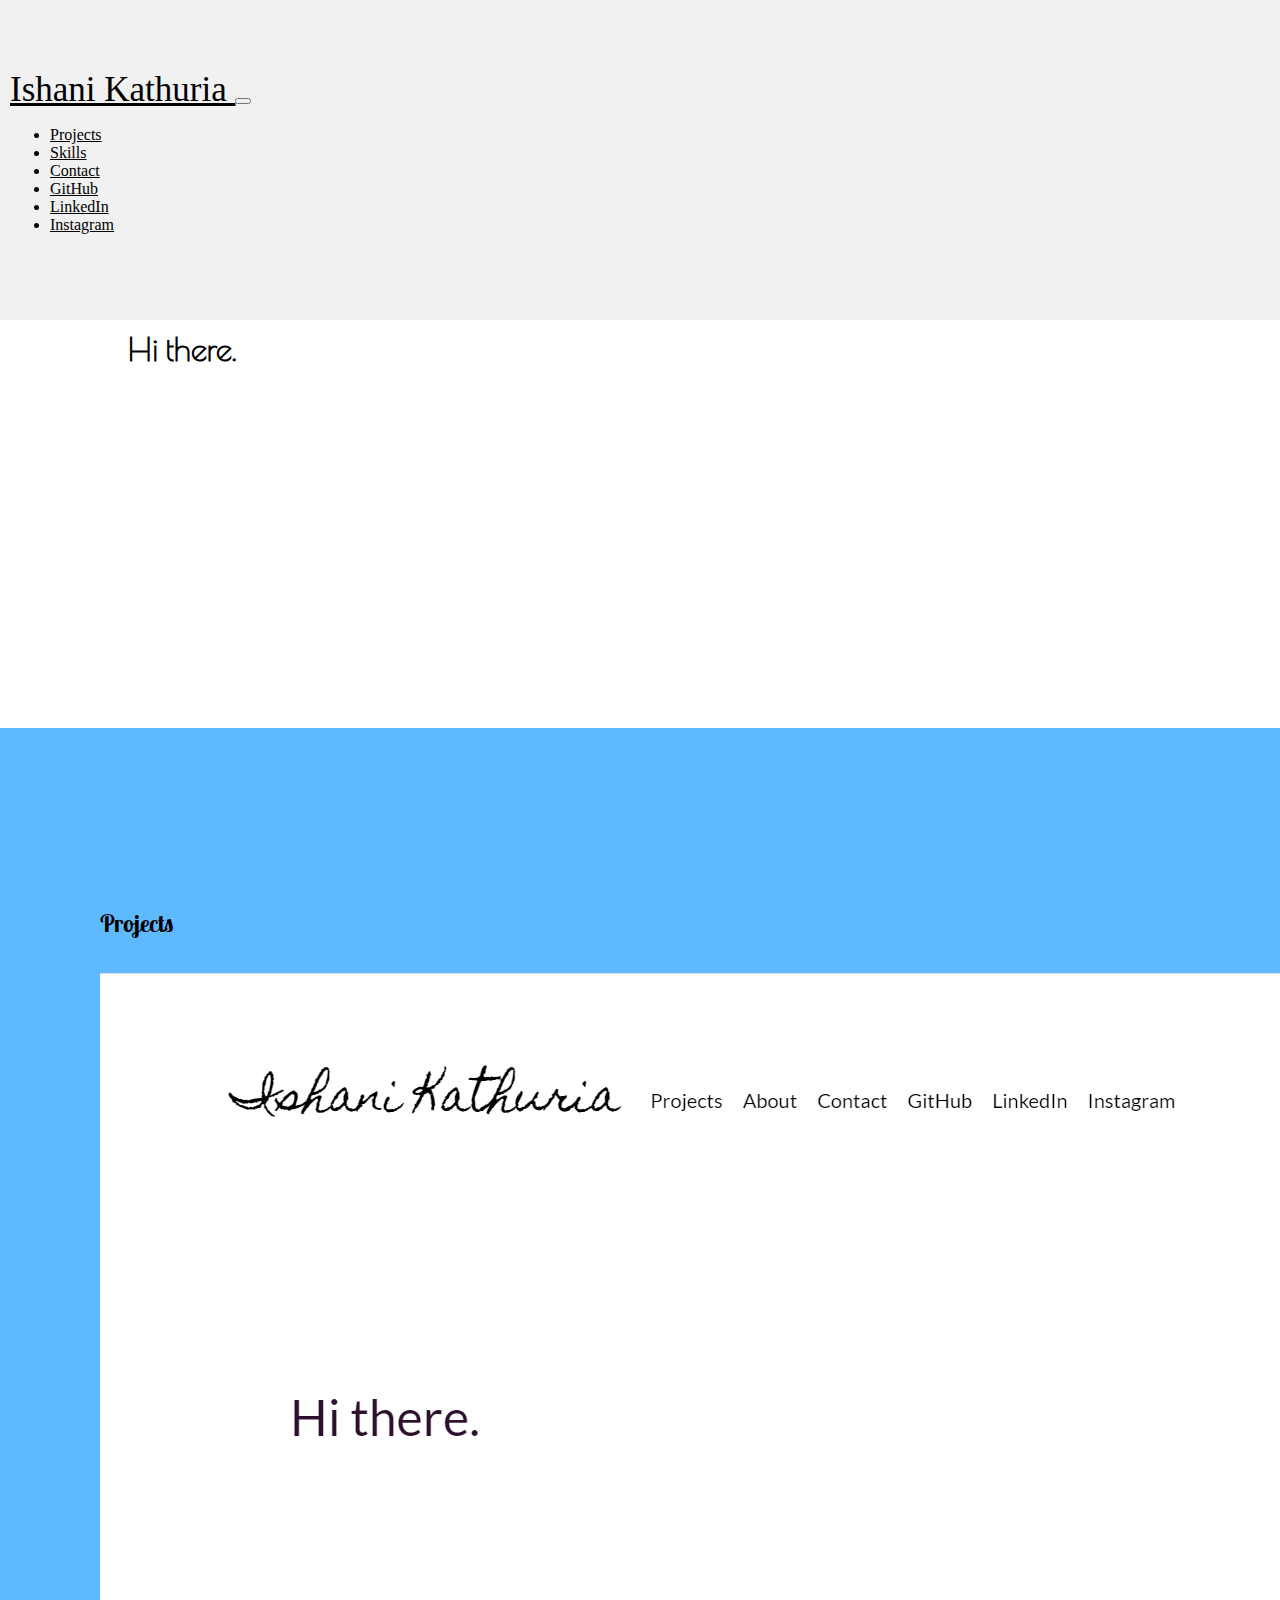
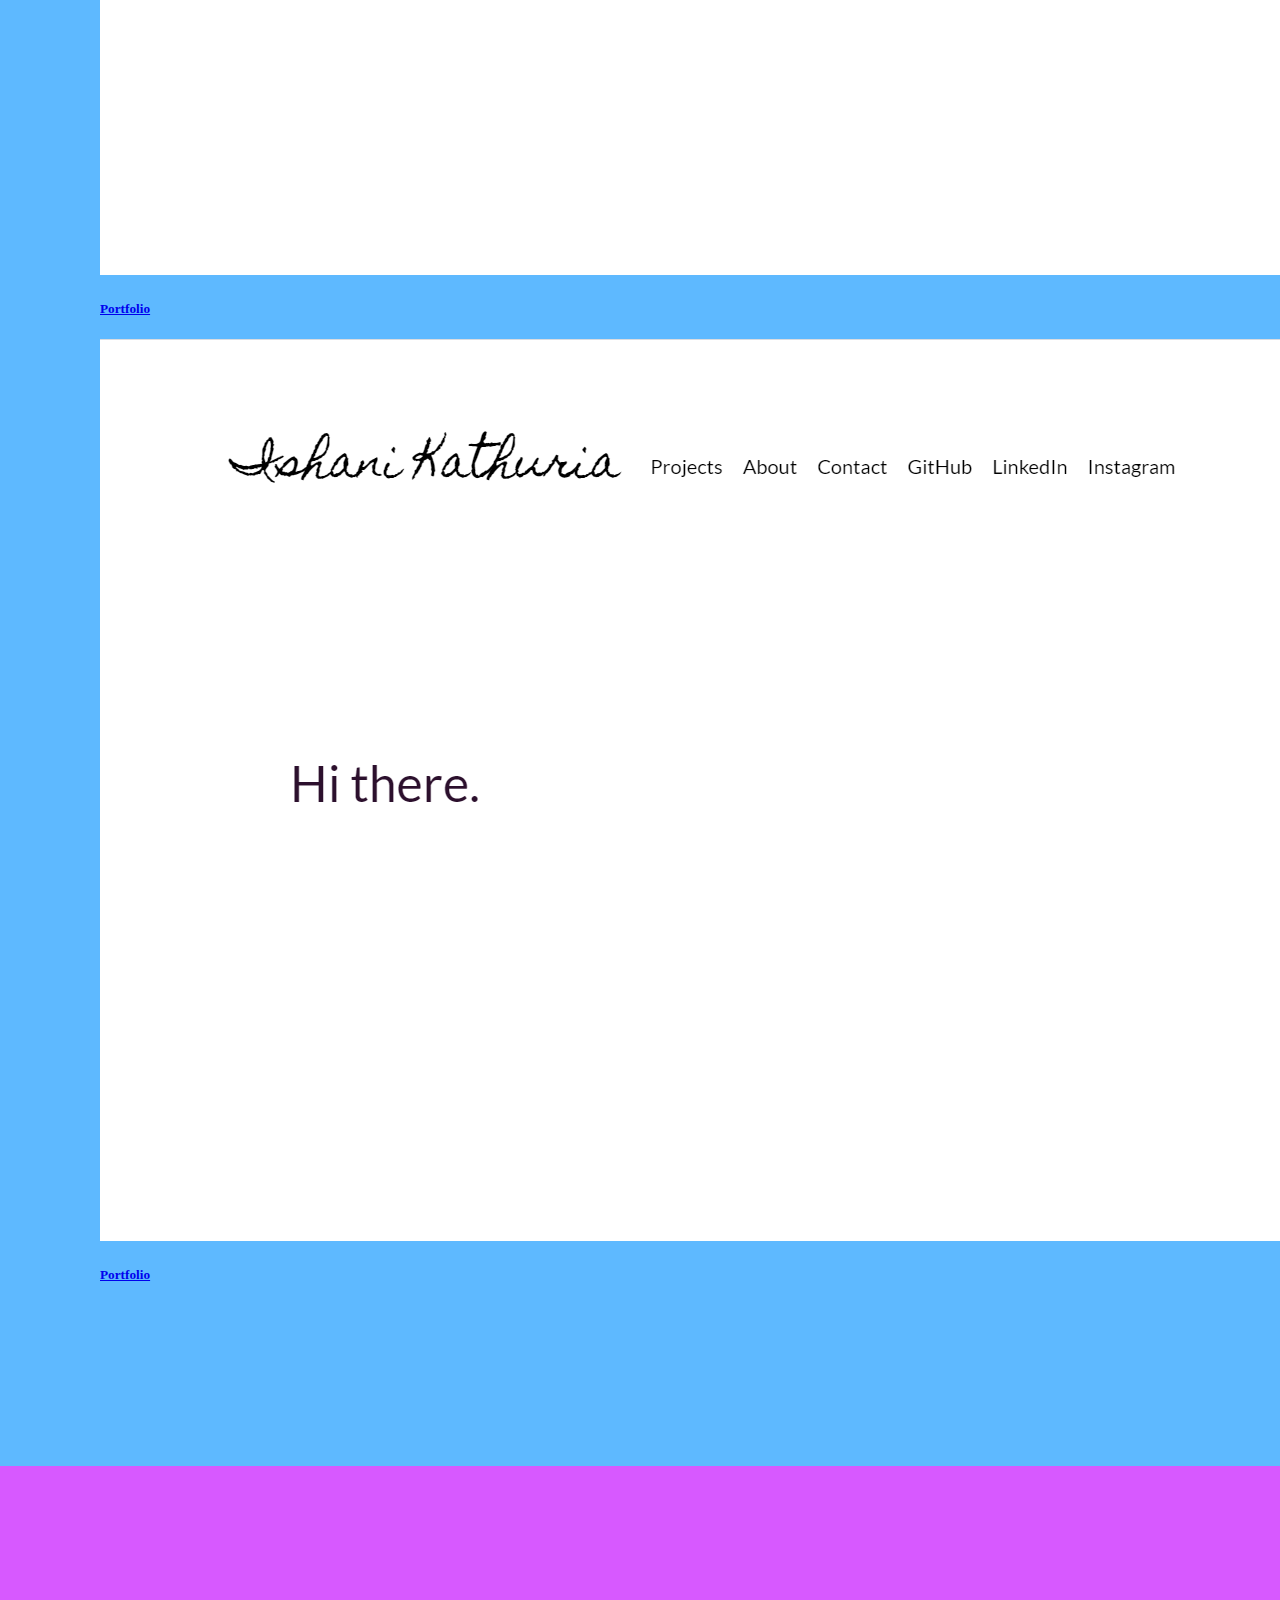
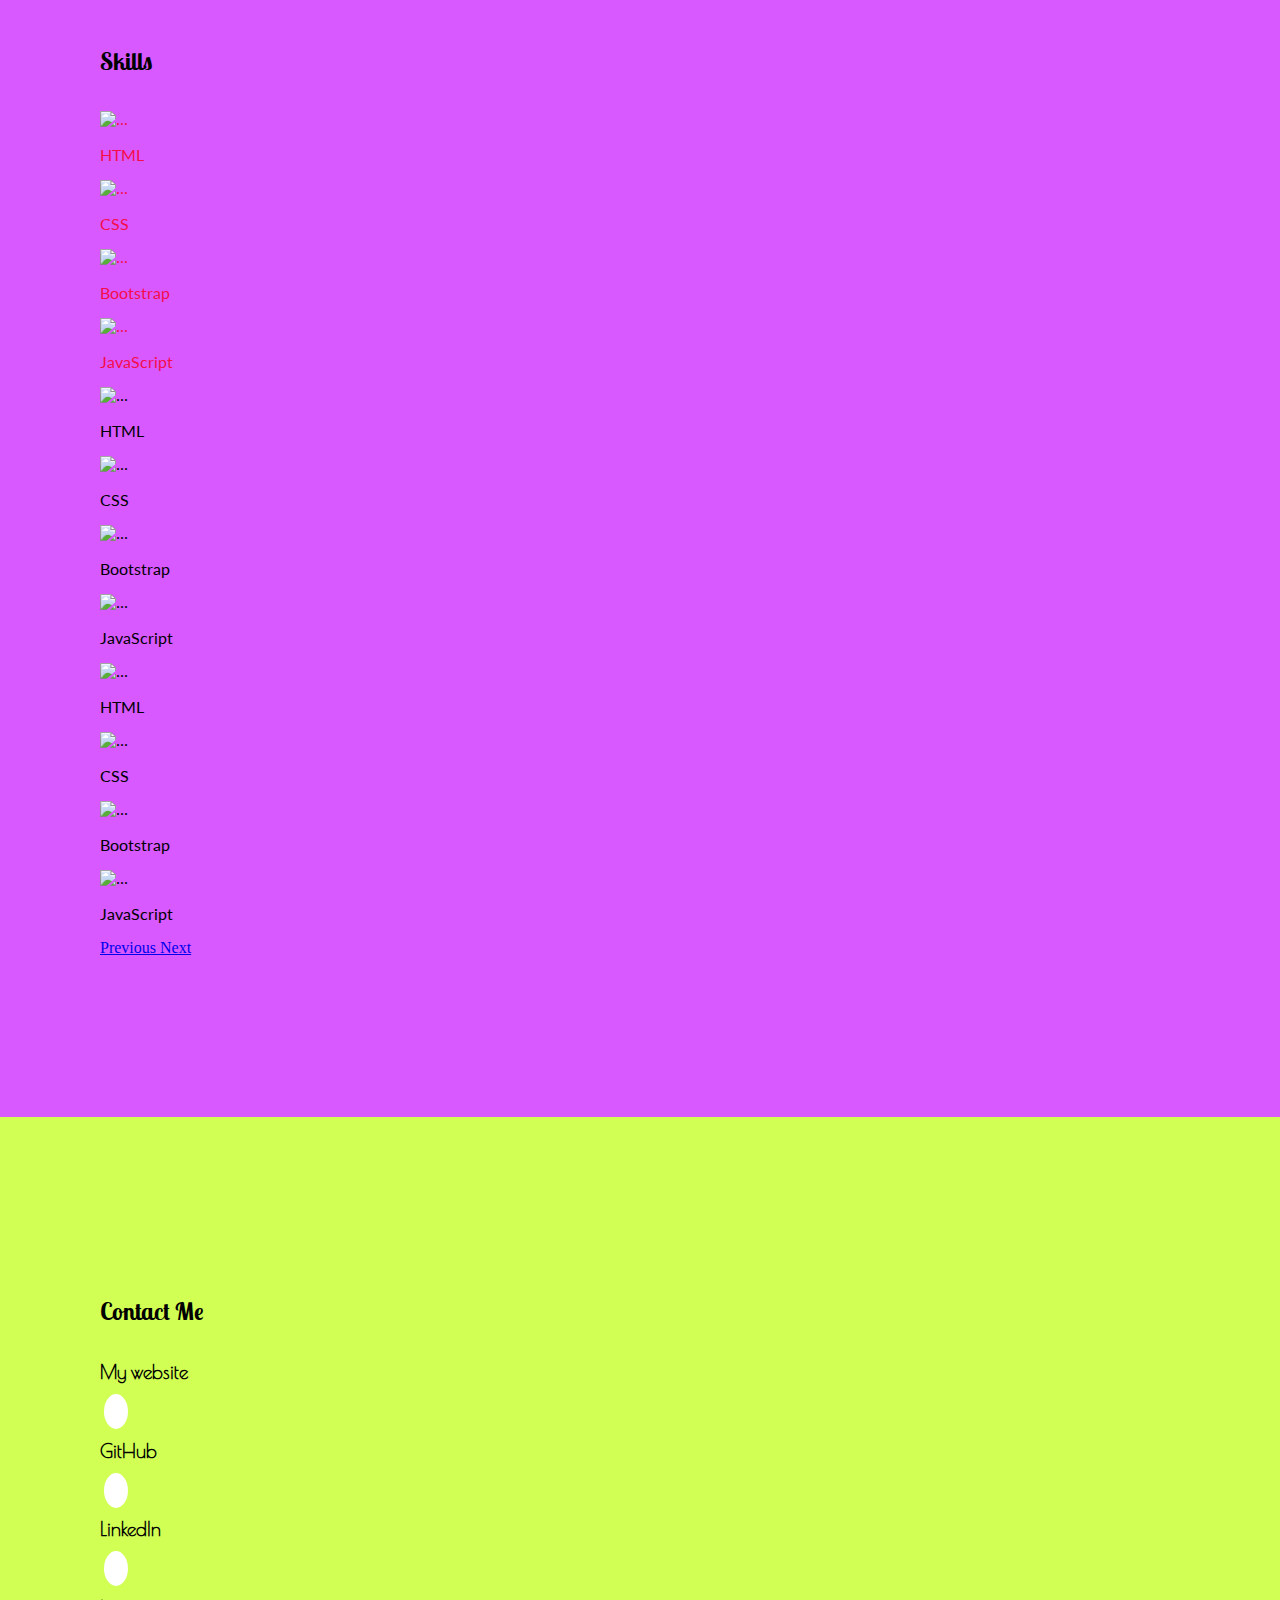
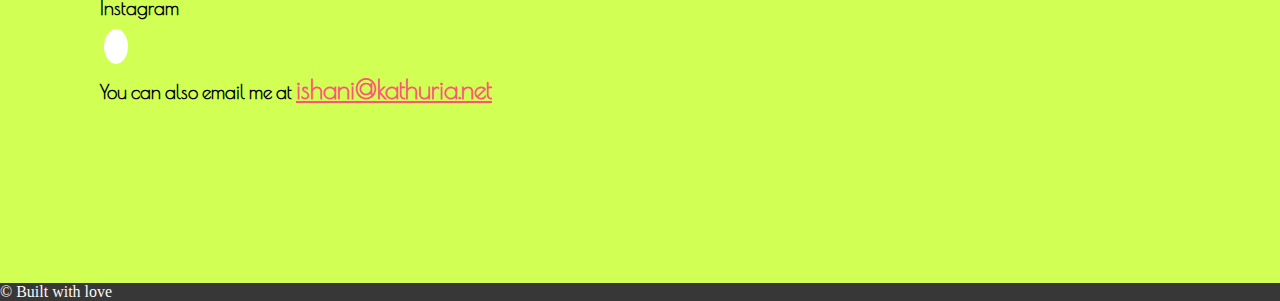
==== commit 7bd9d02f: "update" ====
--- a/index.html
+++ b/index.html
@@ -21,7 +21,7 @@
         <link rel="stylesheet" href="icons\font-awesome-4.7.0\css\font-awesome.min.css">
 
         <!-- Google Fonts -->
-        <link href="https://fonts.googleapis.com/css2?family=Homemade+Apple&family=Lato:ital,wght@0,400;0,700;1,400&family=Lobster&family=Poiret+One&display=swap" rel="stylesheet">
+        <link href="https://fonts.googleapis.com/css2?family=Homemade+Apple&family=Lato:ital,wght@0,400;0,700;1,400&family=Lobster+Two&family=Poiret+One&display=swap" rel="stylesheet">
 
         <!-- CSS -->
         <link rel="stylesheet" href="css/styles.css">
@@ -268,30 +268,39 @@
             <div class="container text-center">
               <div class="row">
 
-                <div class="col-md-3 col-sm-12">
-                  <p>My website</p>
+                <div class="col-md-2 col-sm-12">
+
+                </div>
+
+                <div class="col-md-2 col-sm-12">
+                  <h3>My website</h3>
                   <p><a href="https://ishani.kathuria.net/" target="_blank" class="btn btn-lg" role="button" aria-disabled="true" id="myWebsite"><i class="fa fa-globe fa-2x" aria-hidden="true"></i></a></p>
                 </div>
 
-                <div class="col-md-3 col-sm-12">
-                  <p>GitHub</p>
+                <div class="col-md-2 col-sm-12">
+                  <h3>GitHub</h3>
                   <p><a href="https://github.com/ikathuria" target="_blank" class="btn btn-lg" role="button" aria-disabled="true" id="gitHub"><i class="fa fa-github fa-2x" aria-hidden="true"></i></a></p>
                 </div>
 
-                <div class="col-md-3 col-sm-12">
-                  <p>LinkedIn</p>
+                <div class="col-md-2 col-sm-12">
+                  <h3>LinkedIn</h3>
                   <p><a href="https://www.linkedin.com/in/ishani-kathuria/" target="_blank" class="btn btn-lg" role="button" aria-disabled="true" id="linkedIn"><i class="fa fa-linkedin-square fa-2x" aria-hidden="true"></i></a></p>
                 </div>
 
-                <div class="col-md-3 col-sm-12">
-                  <p>Instagram</p>
+                <div class="col-md-2 col-sm-12">
+                  <h3>Instagram</h3>
                   <p><a href="https://www.instagram.com/ii.meraki.ii/?hl=en" target="_blank" class="btn btn-lg" role="button" aria-disabled="true" id="instagram"><i class="fa fa-instagram fa-2x" aria-hidden="true"></i></a></p>
                 </div>
+
+                <div class="col-md-2 col-sm-12">
+
+                </div>
+
               </div>
             </div>
-            <p class="container text-center">
+            <h3 class="container text-center">
               You can also email me at <a class="mail" href="mailto:ishani@kathuria.net?subject=feedback">ishani@kathuria.net</a>
-            </p>
+            </h3>
           </section>
 
           <!-- Footer -->
--- a/css/styles.css
+++ b/css/styles.css
@@ -12,9 +12,13 @@
 }
 h2{
   margin-bottom: 35px;
-  font-family: 'Lobster', cursive;
+  font-family: 'Lobster Two', cursive;
 }
-p,h3{
+h3{
+  font-family: 'Poiret One', cursive;
+  font-weight: bold;
+}
+p{
   font-family: 'Lato', sans-serif;
 }
 .content-wrapper{
@@ -102,7 +106,7 @@
   padding-left: 100px;
   background-color: #D1FF53;
 }
-#contact p, a.mail{
+#contact a.mail{
   margin-top: 15px;
   text-align: center;
   font-size: 25px;
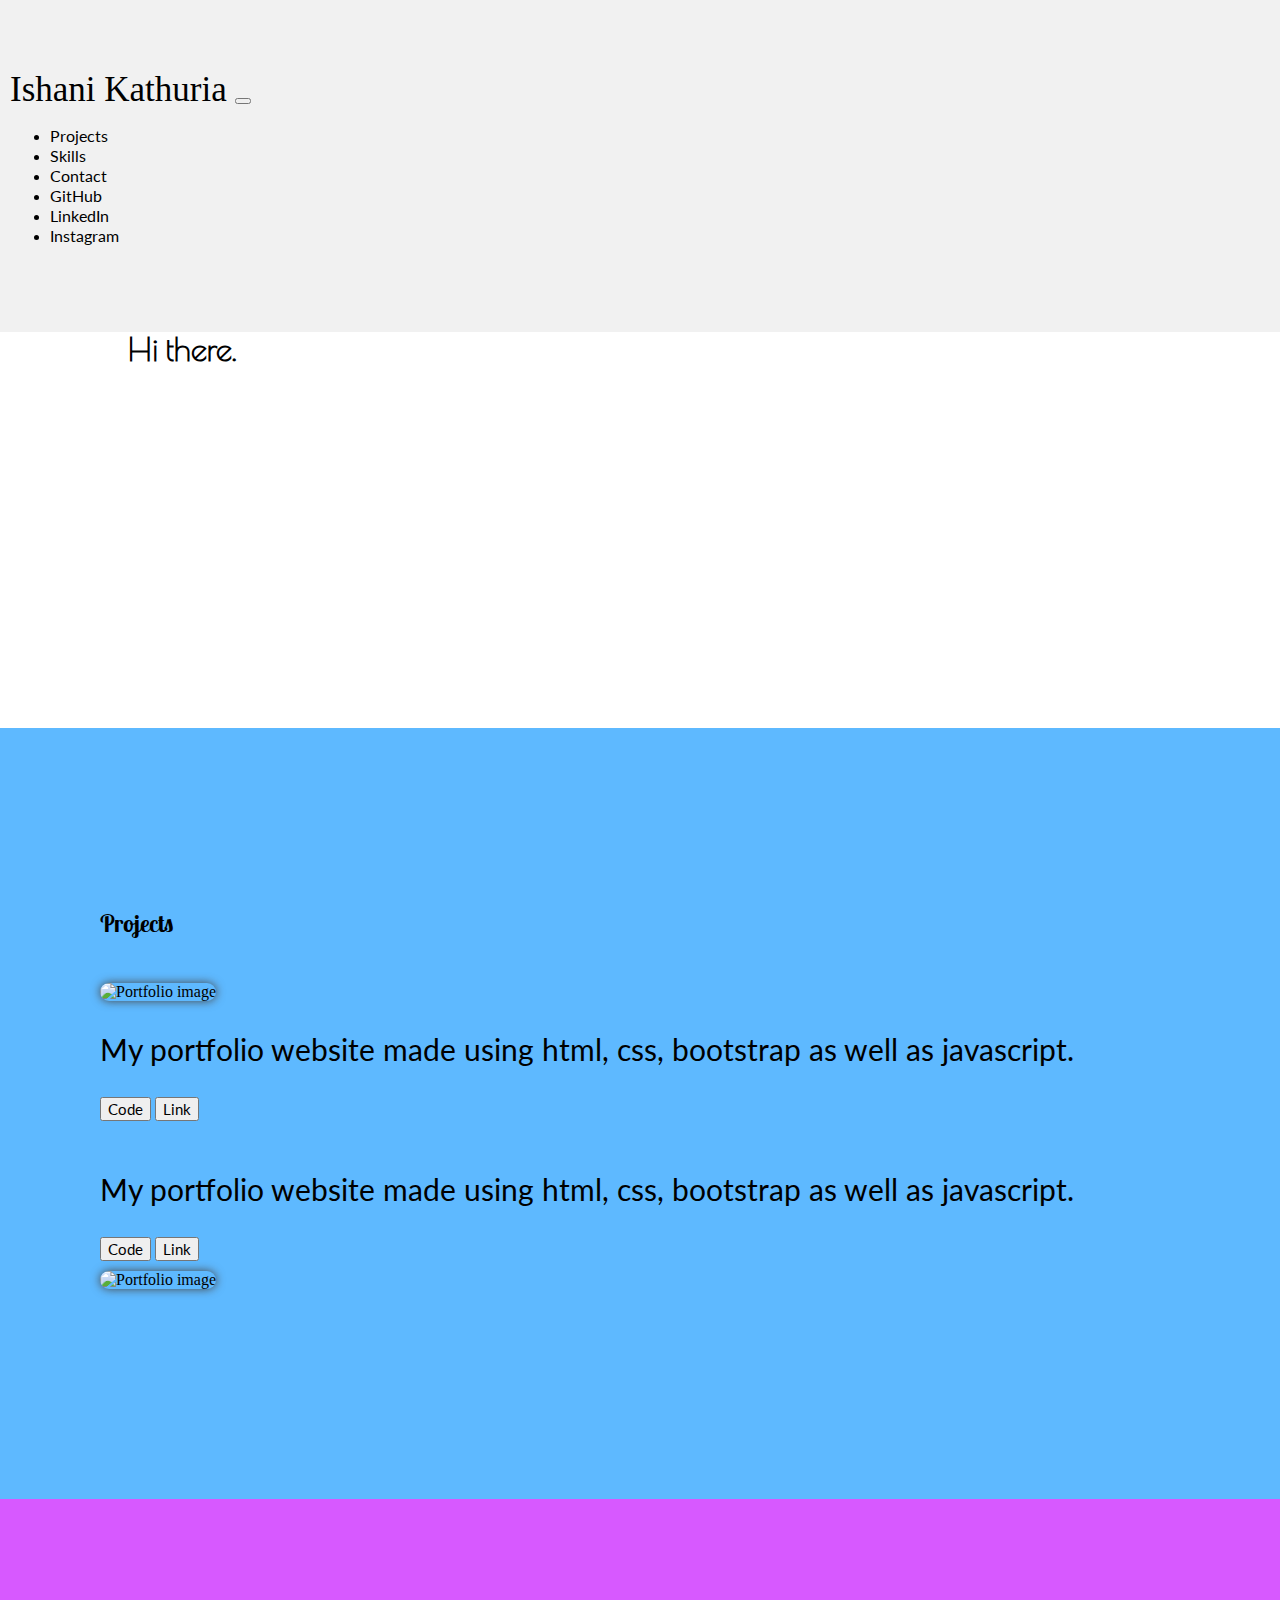
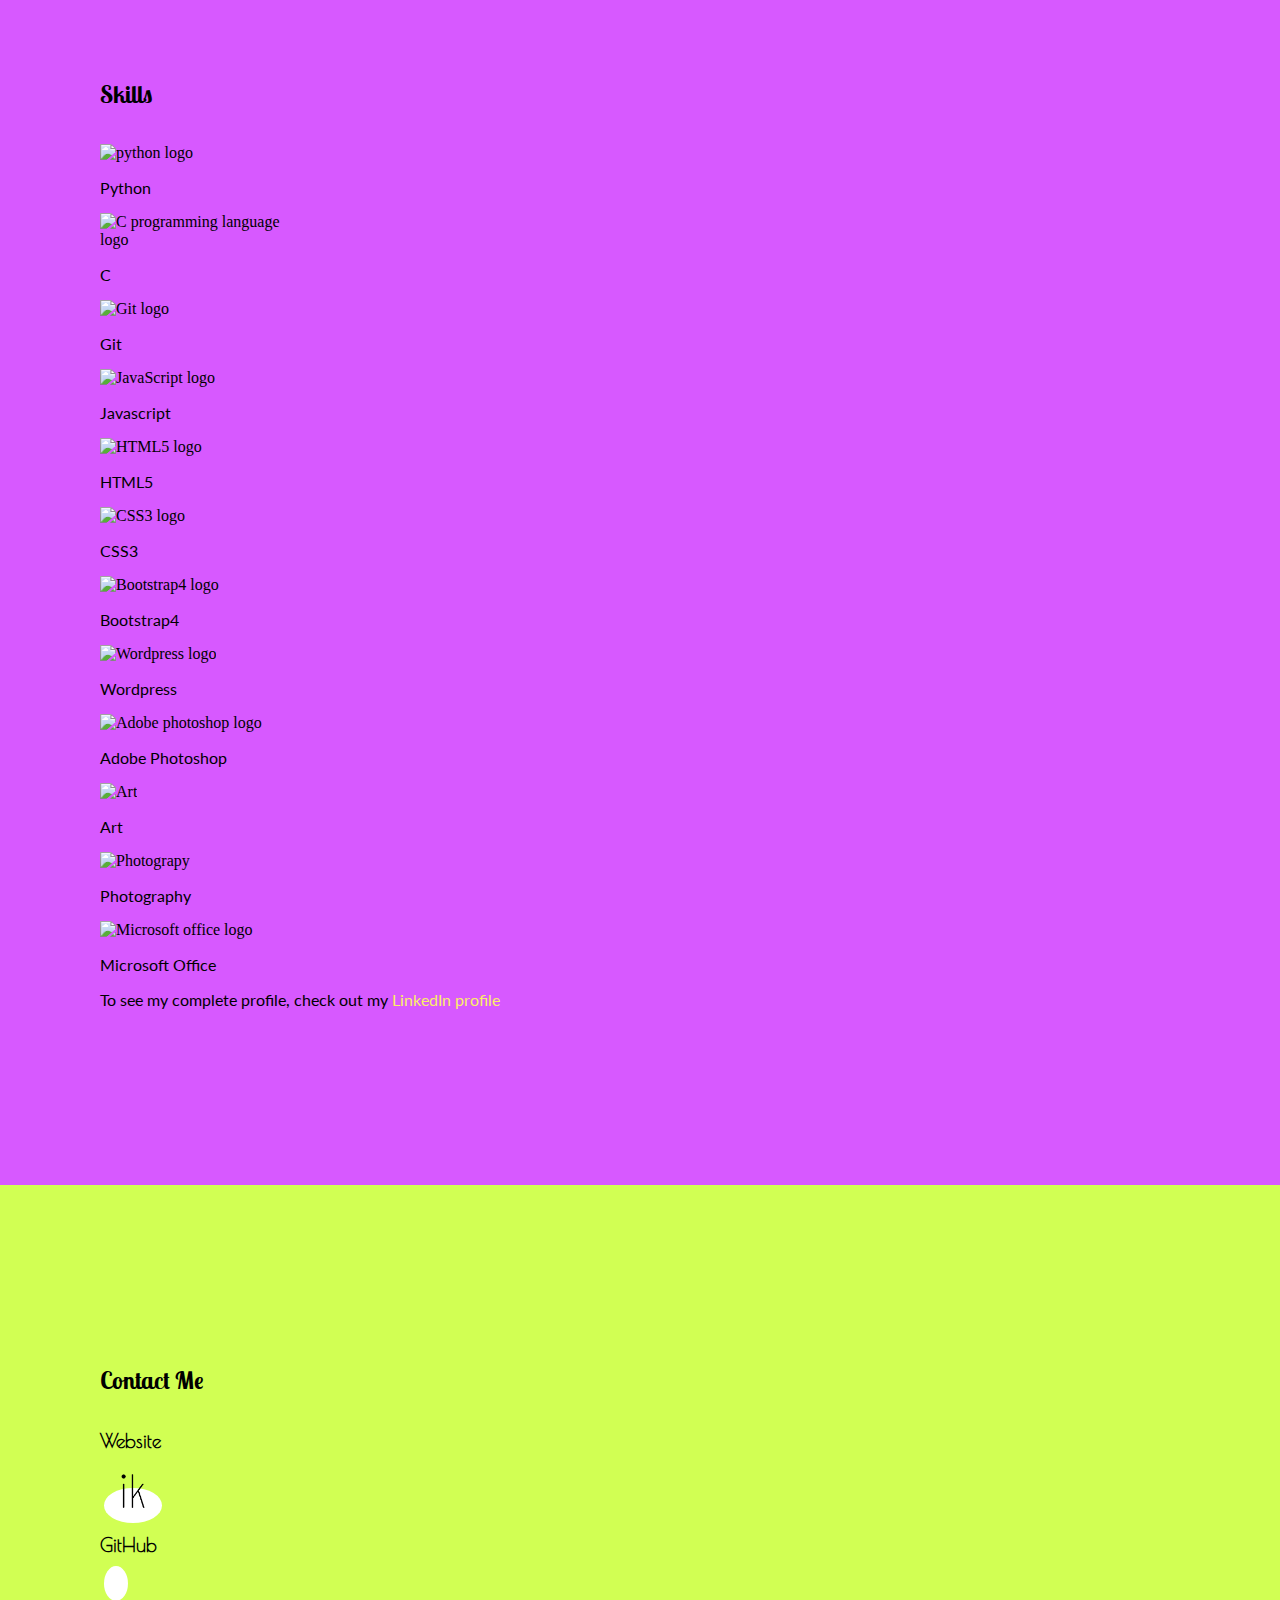
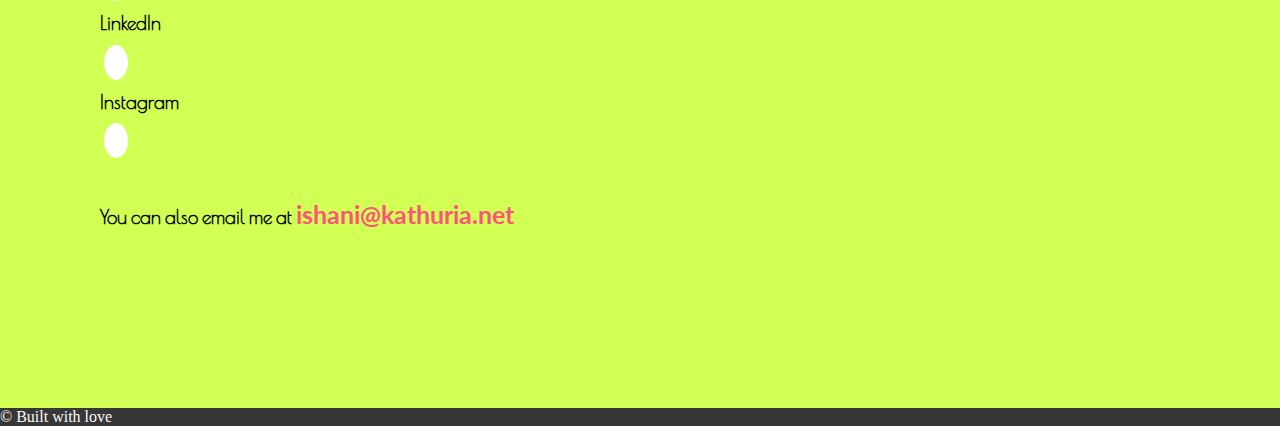
==== commit 6034178d: "update" ====
--- a/index.html
+++ b/index.html
@@ -74,7 +74,7 @@
 
           <!-- header -->
 
-          <section id="header" class="home">
+          <section id="header" class="container-fluid">
             <h1 class="display-1">Hi there.</h1>
           </section>
 
@@ -82,183 +82,147 @@
 
           <section id="projects" class="content-wrapper container-fluid">
             <h2 class="display-2">Projects</h2>
+
             <div class="row">
               <div class="col-md-6 col-sm-12">
-                <div class="card">
-                  <a href="#"><img class="card-img-top" src="images/portfolio.png" alt="Portfolio image"></a>
-                  <div class="card-body">
-                    <h5><a class="card-text" href="#">Portfolio</a></h5>
-                  </div>
-                </div>
-              </div>
-              <div class="col-md-6 col-sm-12">
-                <div class="card">
-                  <a href="#"><img class="card-img-top" src="images/portfolio.png" alt="Portfolio image"></a>
-                  <div class="card-body">
-                    <h5><a class="card-text" href="#">Portfolio</a></h5>
-                  </div>
-                </div>
+                <img class="card-img-top" src="images/portfolio.jpg" alt="Portfolio image">
+              </div>
+              <div class="col-md-6 col-sm-12">
+                <p>My portfolio website made using html, css, bootstrap as well as javascript.</p>
+                  <button type="button" class="btn btn-default btn-outline-dark"><i class="fa fa-link fa-rotate-90" aria-hidden="true"></i> <a href="https://github.com/ikathuria/portfolio">Code</a></button>
+
+                  <button type="button" class="btn btn-default btn-outline-dark"><i class="fa fa-link fa-rotate-90" aria-hidden="true"></i> <a href="#">Link</a></a></button>
               </div>
             </div>
+            <div class="row">
+              <div class="col-md-6 col-sm-12">
+                <p>My portfolio website made using html, css, bootstrap as well as javascript.</p>
+                  <button type="button" class="btn btn-default btn-outline-dark"><i class="fa fa-link fa-rotate-90" aria-hidden="true"></i> <a href="https://github.com/ikathuria/portfolio">Code</a></button>
+
+                  <button type="button" class="btn btn-default btn-outline-dark"><i class="fa fa-link fa-rotate-90" aria-hidden="true"></i> <a href="#">Link</a></a></button>
+              </div>
+              <div class="col-md-6 col-sm-12">
+                <img class="card-img-top" src="images/portfolio.jpg" alt="Portfolio image">
+              </div>
+            </div>
+
           </section>
 
           <!-- skills -->
 
           <section id="skills" class="content-wrapper container-fluid">
             <h2 class="display-2">Skills</h2>
-            <div id="carouselExampleControls" class="carousel slide" data-ride="carousel">
-              <div class="carousel-inner">
-                <div class="carousel-item active">
-
                   <div class="row text-center">
                     <div class="col-md-2 col-sm-6">
-
-                    </div>
-                    <div class="col-md-2 col-sm-6">
-                      <div class="card" style="width: 12rem;">
-                        <img src="..." class="card-img-top" alt="...">
-                        <div class="card-body">
-                          <p class="card-text"> HTML </p>
-                        </div>
-                      </div>
-                    </div>
-
-                    <div class="col-md-2 col-sm-6">
-                      <div class="card" style="width: 12rem;">
-                        <img src="..." class="card-img-top" alt="...">
-                        <div class="card-body">
-                          <p class="card-text"> CSS </p>
-                        </div>
-                      </div>
-                    </div>
-
-                    <div class="col-md-2 col-sm-6">
-                      <div class="card" style="width: 12rem;">
-                        <img src="..." class="card-img-top" alt="...">
-                        <div class="card-body">
-                          <p class="card-text"> Bootstrap </p>
-                        </div>
-                      </div>
-                    </div>
-
-                    <div class="col-md-2 col-sm-6">
-                      <div class="card" style="width: 12rem;">
-                        <img src="..." class="card-img-top" alt="...">
-                        <div class="card-body">
-                          <p class="card-text"> JavaScript </p>
-                        </div>
-                      </div>
-                    </div>
-                    <div class="col-md-2 col-sm-6">
-
-                    </div>
-                  </div>
-
-                </div>
-                <div class="carousel-item">
-
-                  <div class="row text-center">
-                    <div class="col-md-2 col-sm-6">
-
-                    </div>
-                    <div class="col-md-2 col-sm-6">
-                      <div class="card" style="width: 12rem;">
-                        <img src="..." class="card-img-top" alt="...">
-                        <div class="card-body">
-                          <p class="card-text"> HTML </p>
-                        </div>
-                      </div>
-                    </div>
-
-                    <div class="col-md-2 col-sm-6">
-                      <div class="card" style="width: 12rem;">
-                        <img src="..." class="card-img-top" alt="...">
-                        <div class="card-body">
-                          <p class="card-text"> CSS </p>
-                        </div>
-                      </div>
-                    </div>
-
-                    <div class="col-md-2 col-sm-6">
-                      <div class="card" style="width: 12rem;">
-                        <img src="..." class="card-img-top" alt="...">
-                        <div class="card-body">
-                          <p class="card-text"> Bootstrap </p>
-                        </div>
-                      </div>
-                    </div>
-
-                    <div class="col-md-2 col-sm-6">
-                      <div class="card" style="width: 12rem;">
-                        <img src="..." class="card-img-top" alt="...">
-                        <div class="card-body">
-                          <p class="card-text"> JavaScript </p>
-                        </div>
-                      </div>
-                    </div>
-                    <div class="col-md-2 col-sm-6">
-
-                    </div>
-                  </div>
-
-                </div>
-                <div class="carousel-item">
-
-                  <div class="row text-center">
-                    <div class="col-md-2 col-sm-6">
-
-                    </div>
-                    <div class="col-md-2 col-sm-6">
-                      <div class="card" style="width: 12rem;">
-                        <img src="..." class="card-img-top" alt="...">
-                        <div class="card-body">
-                          <p class="card-text"> HTML </p>
-                        </div>
-                      </div>
-                    </div>
-
-                    <div class="col-md-2 col-sm-6">
-                      <div class="card" style="width: 12rem;">
-                        <img src="..." class="card-img-top" alt="...">
-                        <div class="card-body">
-                          <p class="card-text"> CSS </p>
-                        </div>
-                      </div>
-                    </div>
-
-                    <div class="col-md-2 col-sm-6">
-                      <div class="card" style="width: 12rem;">
-                        <img src="..." class="card-img-top" alt="...">
-                        <div class="card-body">
-                          <p class="card-text"> Bootstrap </p>
-                        </div>
-                      </div>
-                    </div>
-
-                    <div class="col-md-2 col-sm-6">
-                      <div class="card" style="width: 12rem;">
-                        <img src="..." class="card-img-top" alt="...">
-                        <div class="card-body">
-                          <p class="card-text"> JavaScript </p>
-                        </div>
-                      </div>
-                    </div>
-                    <div class="col-md-2 col-sm-6">
-
-                    </div>
-                  </div>
-
-                </div>
-              </div>
-              <a class="carousel-control-prev" href="#carouselExampleControls" role="button" data-slide="prev">
-                <span class="carousel-control-prev-icon" aria-hidden="true"></span>
-                <span class="sr-only">Previous</span>
-              </a>
-              <a class="carousel-control-next" href="#carouselExampleControls" role="button" data-slide="next">
-                <span class="carousel-control-next-icon" aria-hidden="true"></span>
-                <span class="sr-only">Next</span>
-              </a>
-            </div>
+                      <div class="card" style="width: 12rem;">
+                        <img src="images/python.svg" class="card-img-top" alt="python logo">
+                        <div class="card-body">
+                          <p class="card-text"> Python </p>
+                        </div>
+                      </div>
+                    </div>
+
+                    <div class="col-md-2 col-sm-6">
+                      <div class="card" style="width: 12rem;">
+                        <img src="images/C.svg" class="card-img-top" alt="C programming language logo">
+                        <div class="card-body">
+                          <p class="card-text"> C </p>
+                        </div>
+                      </div>
+                    </div>
+
+                    <div class="col-md-2 col-sm-6">
+                      <div class="card" style="width: 12rem;">
+                        <img src="images/git.svg" class="card-img-top" alt="Git logo">
+                        <div class="card-body">
+                          <p class="card-text"> Git </p>
+                        </div>
+                      </div>
+                    </div>
+
+                    <div class="col-md-2 col-sm-6">
+                      <div class="card" style="width: 12rem;">
+                        <img src="images/js.svg" class="card-img-top" alt="JavaScript logo">
+                        <div class="card-body">
+                          <p class="card-text"> Javascript </p>
+                        </div>
+                      </div>
+                    </div>
+
+                    <div class="col-md-2 col-sm-6">
+                      <div class="card" style="width: 12rem;">
+                        <img src="images/wordpress.svg" class="card-img-top" alt="HTML5 logo">
+                        <div class="card-body">
+                          <p class="card-text"> HTML5 </p>
+                        </div>
+                      </div>
+                    </div>
+
+                    <div class="col-md-2 col-sm-6">
+                      <div class="card" style="width: 12rem;">
+                        <img src="images/wordpress.svg" class="card-img-top" alt="CSS3 logo">
+                        <div class="card-body">
+                          <p class="card-text"> CSS3 </p>
+                        </div>
+                      </div>
+                    </div>
+
+                    <div class="col-md-2 col-sm-6">
+                      <div class="card" style="width: 12rem;">
+                        <img src="images/wordpress.svg" class="card-img-top" alt="Bootstrap4 logo">
+                        <div class="card-body">
+                          <p class="card-text"> Bootstrap4 </p>
+                        </div>
+                      </div>
+                    </div>
+
+                    <div class="col-md-2 col-sm-6">
+                      <div class="card" style="width: 12rem;">
+                        <img src="images/wordpress.svg" class="card-img-top" alt="Wordpress logo">
+                        <div class="card-body">
+                          <p class="card-text"> Wordpress </p>
+                        </div>
+                      </div>
+                    </div>
+
+                    <div class="col-md-2 col-sm-6">
+                      <div class="card" style="width: 12rem;">
+                        <img src="images/wordpress.svg" class="card-img-top" alt="Adobe photoshop logo">
+                        <div class="card-body">
+                          <p class="card-text"> Adobe Photoshop </p>
+                        </div>
+                      </div>
+                    </div>
+
+                    <div class="col-md-2 col-sm-6">
+                      <div class="card" style="width: 12rem;">
+                        <img src="images/wordpress.svg" class="card-img-top" alt="Art">
+                        <div class="card-body">
+                          <p class="card-text"> Art </p>
+                        </div>
+                      </div>
+                    </div>
+
+                    <div class="col-md-2 col-sm-6">
+                      <div class="card" style="width: 12rem;">
+                        <img src="images/wordpress.svg" class="card-img-top" alt="Photograpy">
+                        <div class="card-body">
+                          <p class="card-text"> Photography </p>
+                        </div>
+                      </div>
+                    </div>
+
+                    <div class="col-md-2 col-sm-6">
+                      <div class="card" style="width: 12rem;">
+                        <img src="images/wordpress.svg" class="card-img-top" alt="Microsoft office logo">
+                        <div class="card-body">
+                          <p class="card-text"> Microsoft Office </p>
+                        </div>
+                      </div>
+                    </div>
+
+                </div>
+                <p>To see my complete profile, check out my <a href="https://www.linkedin.com/in/ishani-kathuria/" target="_blank"> LinkedIn profile </a></p>
           </section>
 
           <!-- contact -->
@@ -273,8 +237,8 @@
                 </div>
 
                 <div class="col-md-2 col-sm-12">
-                  <h3>My website</h3>
-                  <p><a href="https://ishani.kathuria.net/" target="_blank" class="btn btn-lg" role="button" aria-disabled="true" id="myWebsite"><i class="fa fa-globe fa-2x" aria-hidden="true"></i></a></p>
+                  <h3>Website</h3>
+                  <p><a href="https://ishani.kathuria.net/" target="_blank" class="btn btn-lg" role="button" aria-disabled="true" id="myWebsite"><img src="images/ik.svg" alt="website logo"></a></p>
                 </div>
 
                 <div class="col-md-2 col-sm-12">
@@ -298,8 +262,8 @@
 
               </div>
             </div>
-            <h3 class="container text-center">
-              You can also email me at <a class="mail" href="mailto:ishani@kathuria.net?subject=feedback">ishani@kathuria.net</a>
+            <h3 class="email container text-center">
+              You can also email me at <a href="mailto:ishani@kathuria.net?subject=feedback">ishani@kathuria.net</a>
             </h3>
           </section>
 
--- a/css/styles.css
+++ b/css/styles.css
@@ -21,12 +21,17 @@
 p{
   font-family: 'Lato', sans-serif;
 }
-.content-wrapper{
-  padding: 160px 100px 160px 100px;
+a{
+  color: black;
+  font-family: 'Lato', sans-serif;
+  text-decoration: none;
 }
 body{
   margin: 0;
   padding: 0;
+}
+.content-wrapper{
+  padding: 160px 100px 160px 100px;
 }
 
 /* <!-- Navigation bar ---------------------------------------------------> */
@@ -64,24 +69,38 @@
   margin: 0 auto;
   padding-top: 260px;
   padding-bottom: 330px;
-  background-color: white;
 }
 
 /* <!-- Projects ---------------------------------------------------------> */
 #projects{
   background-color: #5EB9FF;
 }
-projects.card{
+#projects .row{
+  margin-bottom: 50px;
+}
+#projects img{
   border-radius: 10px;
+  margin-top: 10px;
   margin-right: 40px;
-  padding-bottom: 10px;
-  padding: 10px;
   box-shadow: 0 0 10px #464646;
-  cursor: pointer;
 }
-projects.card-img-top{
-  border-radius: 10px;
-  box-shadow: 0 0 10px #464646;
+#projects img:hover{
+  box-shadow: 0 0 0;
+}
+#projects p{
+  font-size: 30px;
+}
+#projects a{
+  font-size: 15px;
+  color: #000000;
+  text-decoration: none;
+}
+.fa-link{
+  color: #000000;
+}
+#projects .btn:hover{
+  background-color: inherit;
+  box-shadow: 3px 3px 3px #464646;
 }
 
 /* <!-- Skills ------------------------------------------------------------> */
@@ -90,14 +109,14 @@
   padding-left: 100px;
   background-color: #D759FF;
 }
-.carousel-item .card{
-  margin-bottom: 12px;
+#skills .card{
+  margin-bottom: 15px;
 }
-.carousel-control-prev-icon {
-  background-image: url("data:image/svg+xml;charset=utf8,%3Csvg xmlns='http://www.w3.org/2000/svg' fill='%23f00' viewBox='0 0 8 8'%3E%3Cpath d='M5.25 0l-4 4 4 4 1.5-1.5-2.5-2.5 2.5-2.5-1.5-1.5z'/%3E%3C/svg%3E");
+#skills a{
+  color: #fbef66;
 }
-.carousel-control-next-icon {
-  background-image: url("data:image/svg+xml;charset=utf8,%3Csvg xmlns='http://www.w3.org/2000/svg' fill='%23f00' viewBox='0 0 8 8'%3E%3Cpath d='M2.75 0l-1.5 1.5 2.5 2.5-2.5 2.5 1.5 1.5 4-4-4-4z'/%3E%3C/svg%3E");
+#skills a:hover{
+  color: rgba(251,239,102, 0.8);
 }
 
 /* <!-- Contact ----------------------------------------------------------> */
@@ -106,28 +125,20 @@
   padding-left: 100px;
   background-color: #D1FF53;
 }
-#contact a.mail{
-  margin-top: 15px;
-  text-align: center;
-  font-size: 25px;
-  color: #FF537B;
-}
-a.mail:hover{
-  color: rgba(106,28,137, 0.75);
-}
-.btn{
+#contact .btn{
   margin-left: .25rem;
   margin-right: .25rem;
   background-color: #FFFFFF;
   padding: 8px 12px;
   border-radius: 50%;
 }
-.btn:hover{
+#contact .btn:hover{
   background-color: rgba(255,255,255, 0.8);
   box-shadow: 0 0 12px #E2C0F0;
 }
-.fa-globe{
-  color: #470063;
+#contact img{
+  height: 41.6px;
+  width: 34.288px;
 }
 .fa-github{
   color: #000000;
@@ -141,6 +152,18 @@
     -webkit-background-clip: text;
     -webkit-text-fill-color: transparent;
 }
+#contact .email{
+  padding-top: 30px;
+}
+#contact .email a{
+  text-align: center;
+  font-size: 25px;
+  color: #FF537B;
+}
+.email a:hover{
+  color: rgba(255,83,123, 0.5);
+  text-decoration: underline;
+}
 
 /* <!-- Footer -----------------------------------------------------------> */
 #footer{
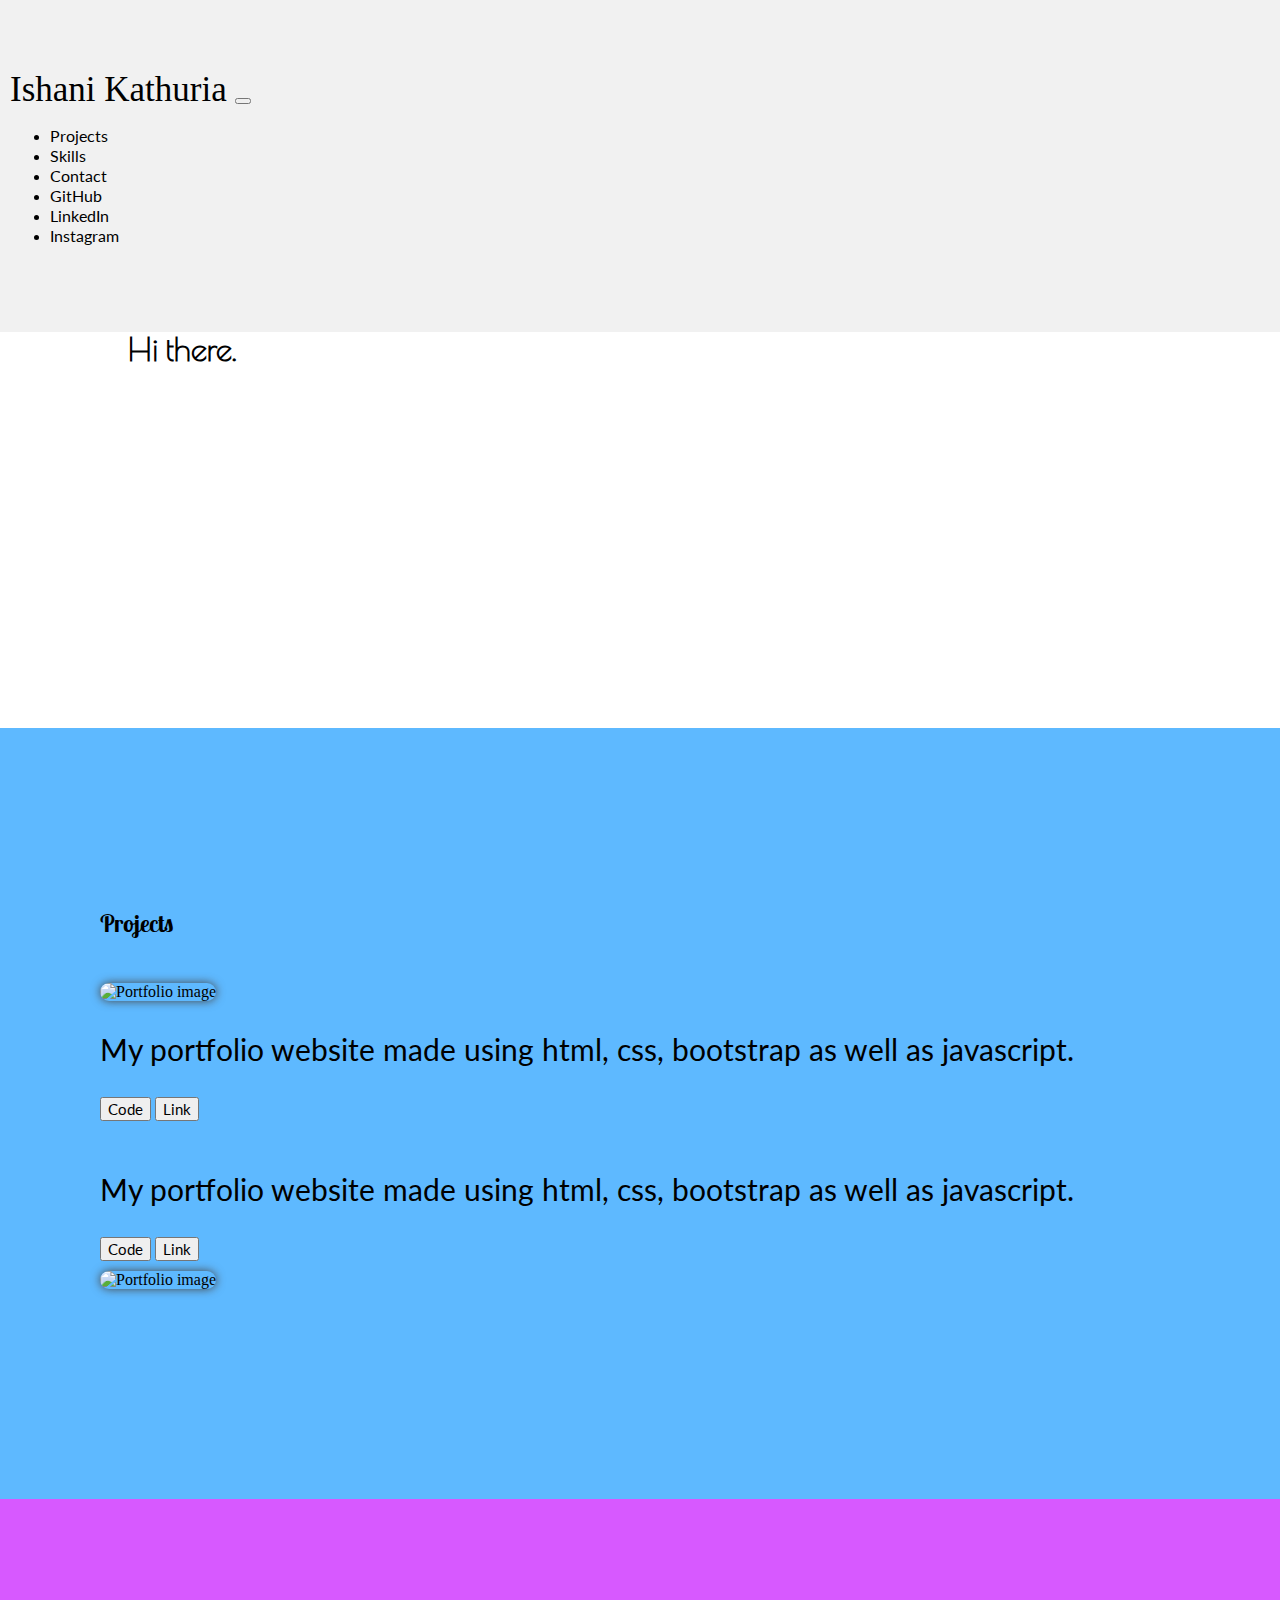
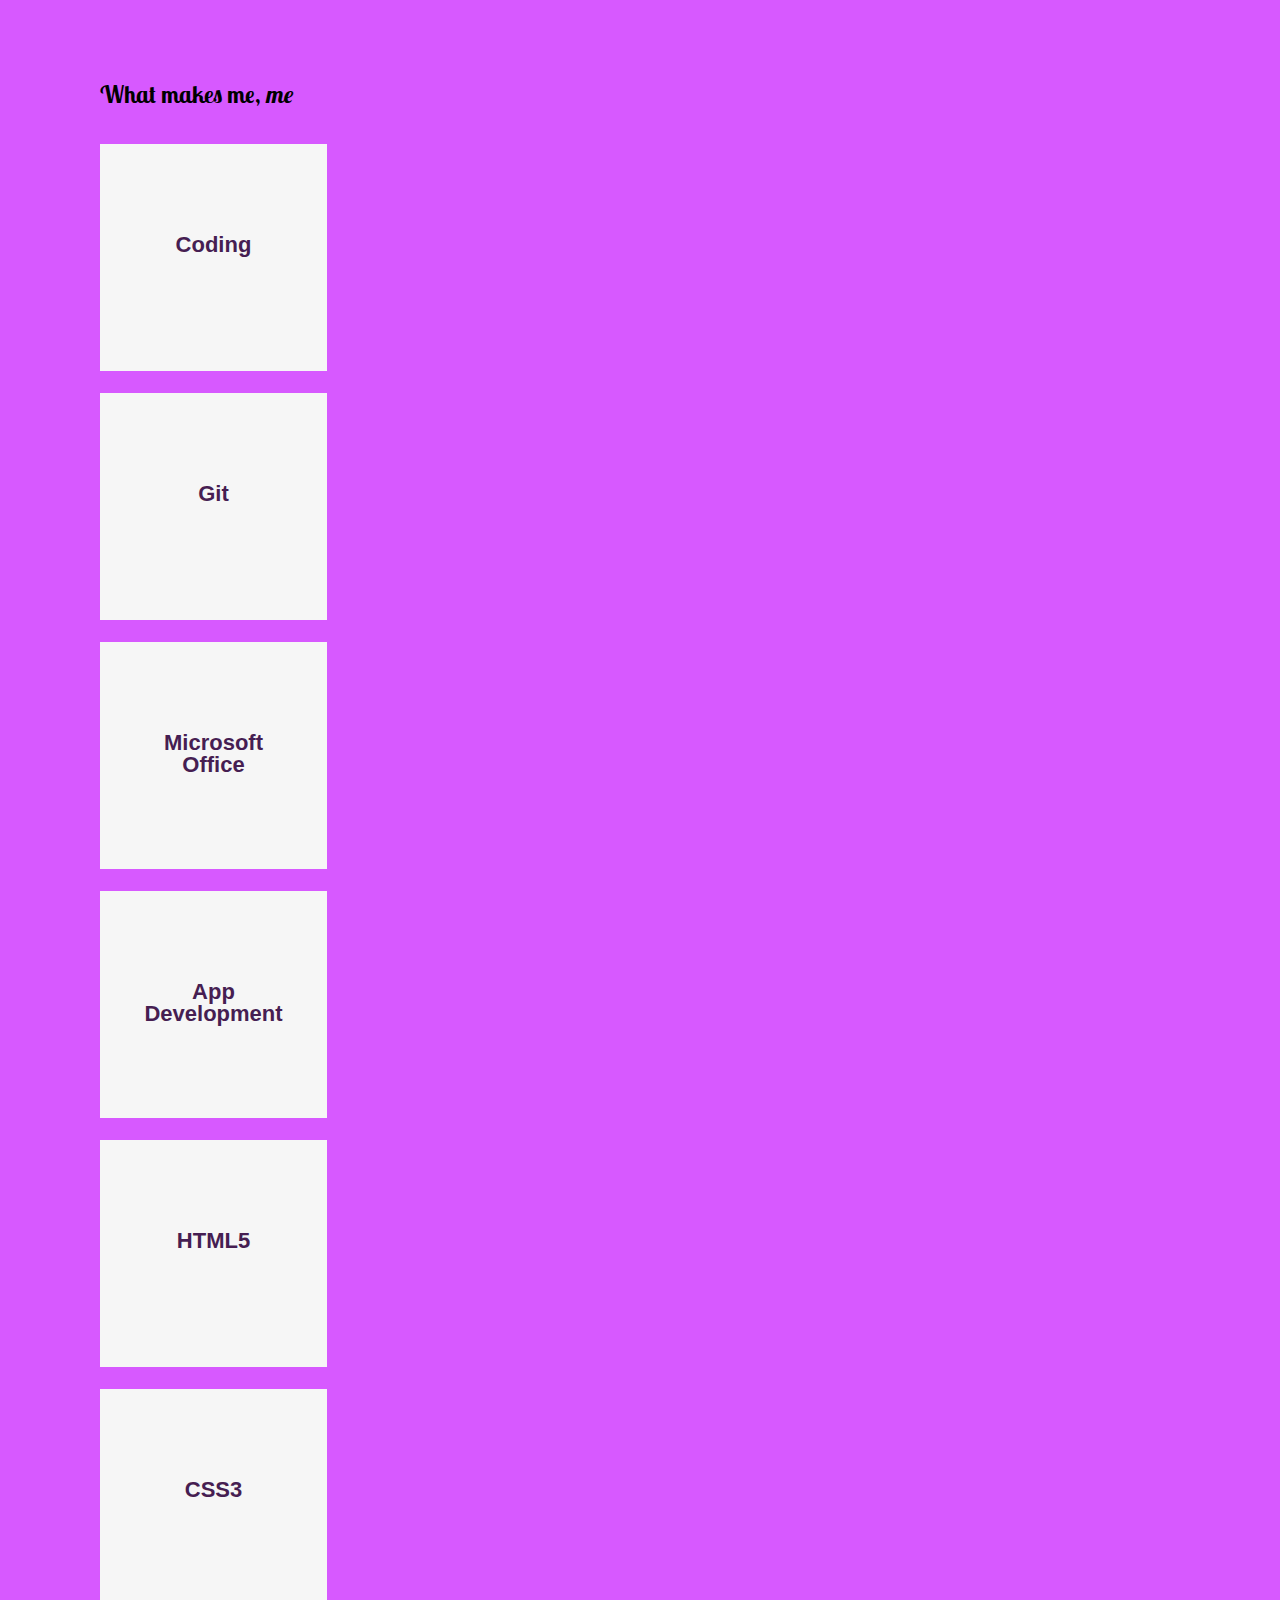
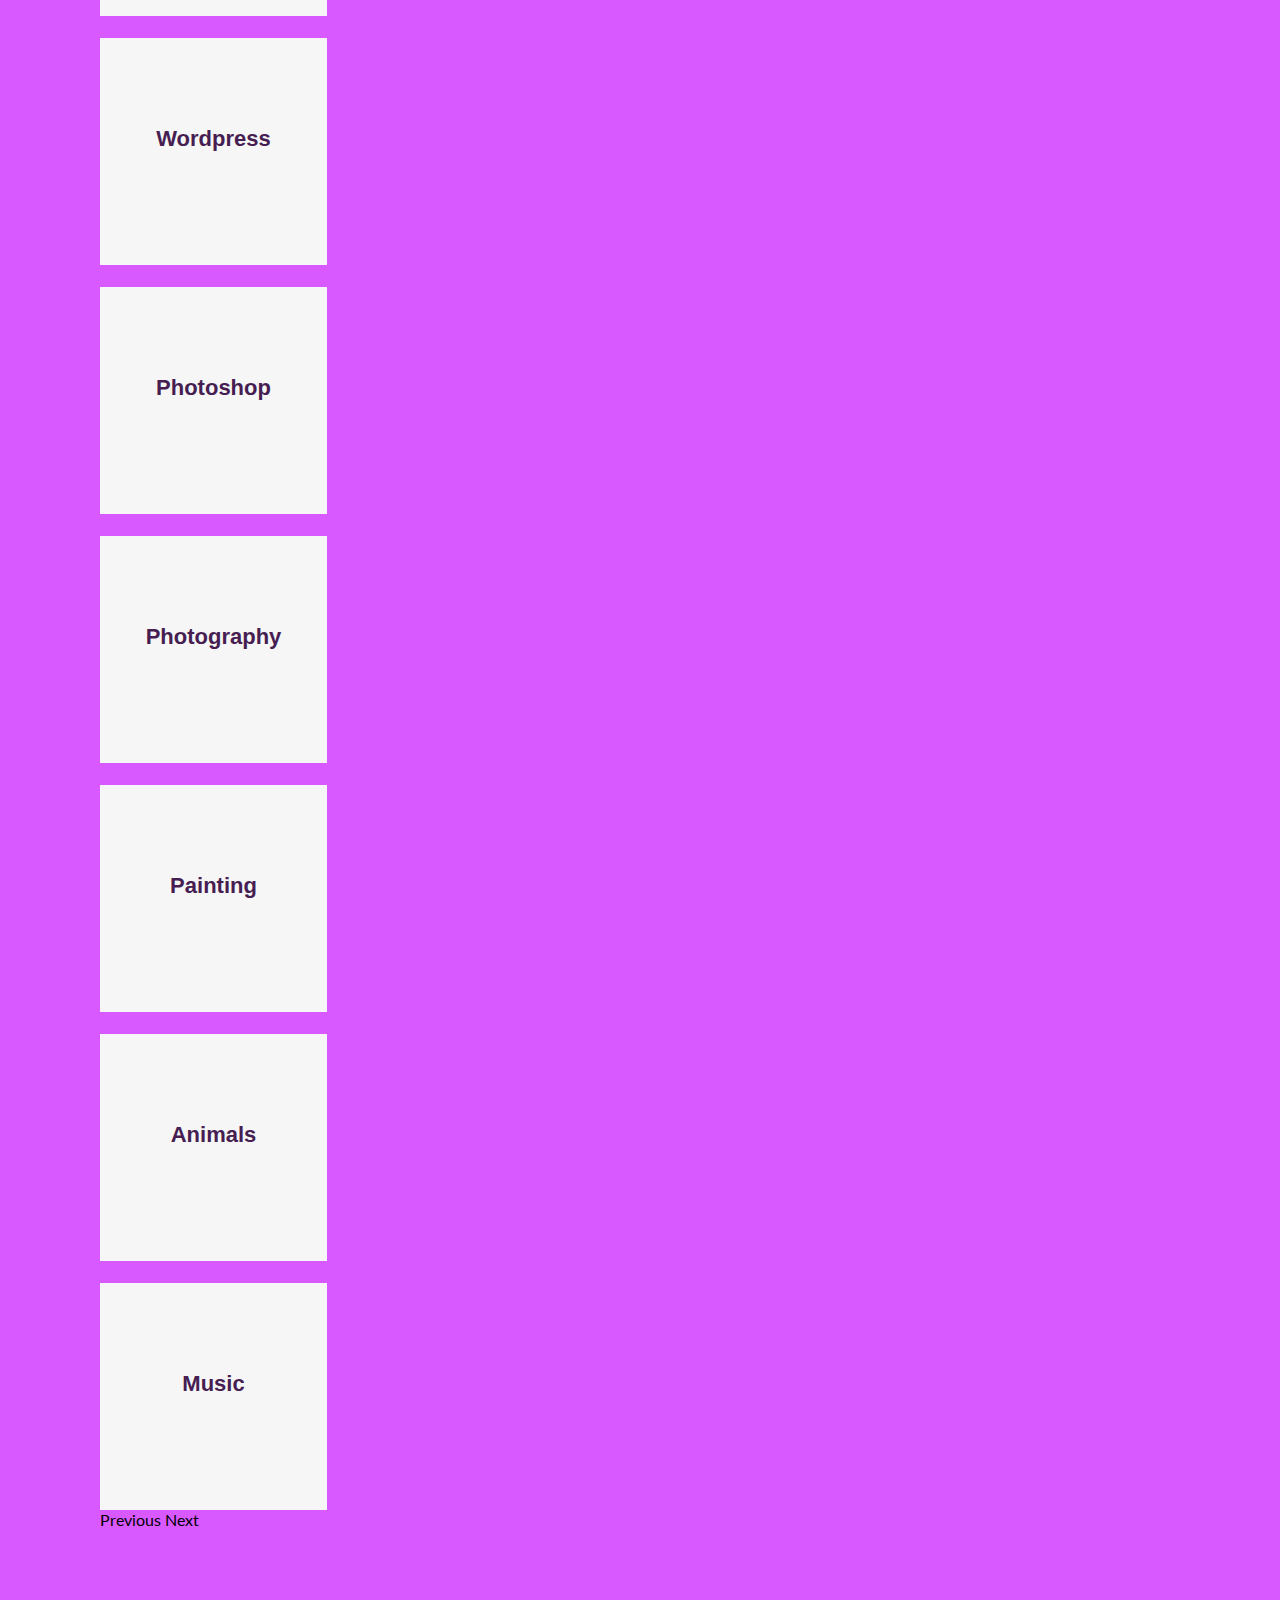
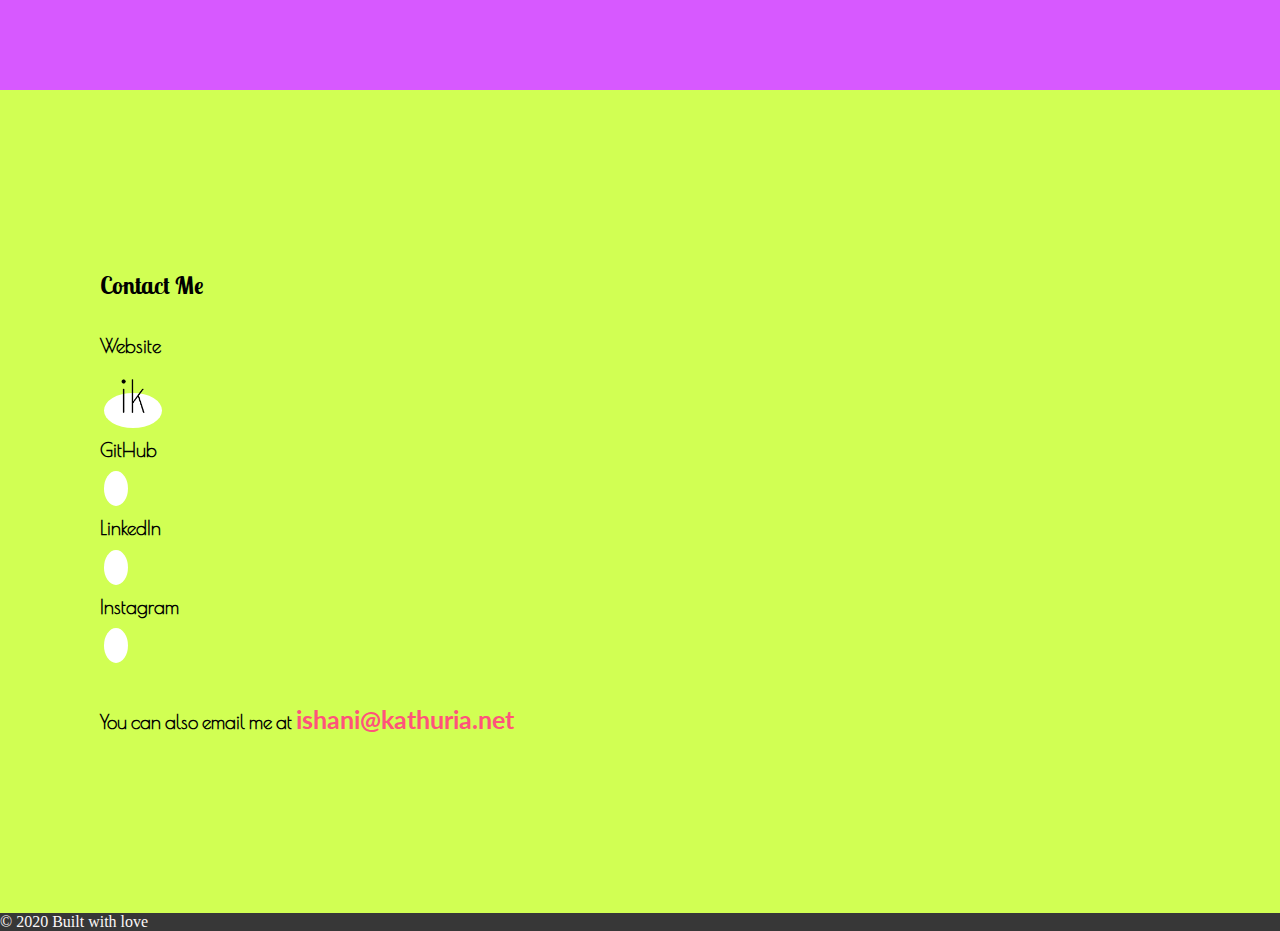
==== commit adc13ca3: "update" ====
--- a/index.html
+++ b/index.html
@@ -111,118 +111,119 @@
           <!-- skills -->
 
           <section id="skills" class="content-wrapper container-fluid">
-            <h2 class="display-2">Skills</h2>
-                  <div class="row text-center">
-                    <div class="col-md-2 col-sm-6">
-                      <div class="card" style="width: 12rem;">
-                        <img src="images/python.svg" class="card-img-top" alt="python logo">
-                        <div class="card-body">
-                          <p class="card-text"> Python </p>
-                        </div>
-                      </div>
-                    </div>
-
-                    <div class="col-md-2 col-sm-6">
-                      <div class="card" style="width: 12rem;">
-                        <img src="images/C.svg" class="card-img-top" alt="C programming language logo">
-                        <div class="card-body">
-                          <p class="card-text"> C </p>
-                        </div>
-                      </div>
-                    </div>
-
-                    <div class="col-md-2 col-sm-6">
-                      <div class="card" style="width: 12rem;">
-                        <img src="images/git.svg" class="card-img-top" alt="Git logo">
-                        <div class="card-body">
-                          <p class="card-text"> Git </p>
-                        </div>
-                      </div>
-                    </div>
-
-                    <div class="col-md-2 col-sm-6">
-                      <div class="card" style="width: 12rem;">
-                        <img src="images/js.svg" class="card-img-top" alt="JavaScript logo">
-                        <div class="card-body">
-                          <p class="card-text"> Javascript </p>
-                        </div>
-                      </div>
-                    </div>
-
-                    <div class="col-md-2 col-sm-6">
-                      <div class="card" style="width: 12rem;">
-                        <img src="images/wordpress.svg" class="card-img-top" alt="HTML5 logo">
-                        <div class="card-body">
-                          <p class="card-text"> HTML5 </p>
-                        </div>
-                      </div>
-                    </div>
-
-                    <div class="col-md-2 col-sm-6">
-                      <div class="card" style="width: 12rem;">
-                        <img src="images/wordpress.svg" class="card-img-top" alt="CSS3 logo">
-                        <div class="card-body">
-                          <p class="card-text"> CSS3 </p>
-                        </div>
-                      </div>
-                    </div>
-
-                    <div class="col-md-2 col-sm-6">
-                      <div class="card" style="width: 12rem;">
-                        <img src="images/wordpress.svg" class="card-img-top" alt="Bootstrap4 logo">
-                        <div class="card-body">
-                          <p class="card-text"> Bootstrap4 </p>
-                        </div>
-                      </div>
-                    </div>
-
-                    <div class="col-md-2 col-sm-6">
-                      <div class="card" style="width: 12rem;">
-                        <img src="images/wordpress.svg" class="card-img-top" alt="Wordpress logo">
-                        <div class="card-body">
-                          <p class="card-text"> Wordpress </p>
-                        </div>
-                      </div>
-                    </div>
-
-                    <div class="col-md-2 col-sm-6">
-                      <div class="card" style="width: 12rem;">
-                        <img src="images/wordpress.svg" class="card-img-top" alt="Adobe photoshop logo">
-                        <div class="card-body">
-                          <p class="card-text"> Adobe Photoshop </p>
-                        </div>
-                      </div>
-                    </div>
-
-                    <div class="col-md-2 col-sm-6">
-                      <div class="card" style="width: 12rem;">
-                        <img src="images/wordpress.svg" class="card-img-top" alt="Art">
-                        <div class="card-body">
-                          <p class="card-text"> Art </p>
-                        </div>
-                      </div>
-                    </div>
-
-                    <div class="col-md-2 col-sm-6">
-                      <div class="card" style="width: 12rem;">
-                        <img src="images/wordpress.svg" class="card-img-top" alt="Photograpy">
-                        <div class="card-body">
-                          <p class="card-text"> Photography </p>
-                        </div>
-                      </div>
-                    </div>
-
-                    <div class="col-md-2 col-sm-6">
-                      <div class="card" style="width: 12rem;">
-                        <img src="images/wordpress.svg" class="card-img-top" alt="Microsoft office logo">
-                        <div class="card-body">
-                          <p class="card-text"> Microsoft Office </p>
-                        </div>
-                      </div>
-                    </div>
-
-                </div>
-                <p>To see my complete profile, check out my <a href="https://www.linkedin.com/in/ishani-kathuria/" target="_blank"> LinkedIn profile </a></p>
+            <h2 class="display-2">What makes me, <em>me</em></h2>
+            <div id="carouselIndicators" class="carousel slide" data-ride="carousel">
+
+              <div class="carousel-inner">
+                <div class="carousel-item active">
+                  <div class="row justify-content-md-center">
+                  	<div class="col-md-auto col-sm-auto">
+                  	  <div class="d-none d-sm-block">
+                  		  <div class="box">
+                  			<p><i class="fa fa-3x fa-terminal" aria-hidden="true"></i><br>Coding</p>
+                  		  </div>
+                      </div>
+                    </div>
+                    <div class="col-md-auto col-sm-auto">
+                  	  <div class="d-none d-sm-block">
+                  		  <div class="box">
+                  			<p><i class="fa fa-3x fa-code-fork" aria-hidden="true"></i><br>Git</p>
+                  		  </div>
+                      </div>
+                    </div>
+                    <div class="col-md-auto col-sm-auto">
+                  	  <div class="d-none d-sm-block">
+                  		  <div class="box">
+                  			<p><i class="fa fa-3x fa-windows" aria-hidden="true"></i><br>Microsoft Office</p>
+                  		  </div>
+                      </div>
+                    </div>
+                    <div class="col-md-auto col-sm-auto">
+                  	  <div class="d-none d-sm-block">
+                  		  <div class="box">
+                  			<p><i class="fa fa-3x fa-android" aria-hidden="true"></i><br>App Development</p>
+                  		  </div>
+                      </div>
+                    </div>
+                  </div><!--row-->
+                </div>
+
+                <div class="carousel-item">
+                  <div class="row justify-content-md-center">
+                  	<div class="col-md-auto col-sm-auto">
+                  	  <div class="d-none d-sm-block">
+                  		  <div class="box">
+                  			<p><i class="fa fa-3x fa-html5" aria-hidden="true"></i><br>HTML5</p>
+                  		  </div>
+                      </div>
+                    </div>
+                    <div class="col-md-auto col-sm-auto">
+                  	  <div class="d-none d-sm-block">
+                  		  <div class="box">
+                  			<p><i class="fa fa-3x fa-css3" aria-hidden="true"></i><br>CSS3</p>
+                  		  </div>
+                      </div>
+                    </div>
+                    <div class="col-md-auto col-sm-auto">
+                  	  <div class="d-none d-sm-block">
+                  		  <div class="box">
+                  			<p><i class="fa fa-3x fa-wordpress" aria-hidden="true"></i><br>Wordpress</p>
+                  		  </div>
+                      </div>
+                    </div>
+                    <div class="col-md-auto col-sm-auto">
+                  	  <div class="d-none d-sm-block">
+                  		  <div class="box">
+                  			<p><i class="fa fa-3x fa-file-image-o" aria-hidden="true"></i><br>Photoshop</p>
+                  		  </div>
+                      </div>
+                    </div>
+                  </div><!--row-->
+                </div>
+
+                <div class="carousel-item">
+                  <div class="row justify-content-md-center">
+                  	<div class="col-md-auto col-sm-auto">
+                  	  <div class="d-none d-sm-block">
+                  		  <div class="box">
+                  			<p><i class="fa fa-3x fa-camera-retro" aria-hidden="true"></i><br>Photography</p>
+                  		  </div>
+                      </div>
+                    </div>
+                    <div class="col-md-auto col-sm-auto">
+                  	  <div class="d-none d-sm-block">
+                  		  <div class="box">
+                  			<p><i class="fa fa-3x fa-paint-brush" aria-hidden="true"></i><br>Painting</p>
+                  		  </div>
+                      </div>
+                    </div>
+                    <div class="col-md-auto col-sm-auto">
+                  	  <div class="d-none d-sm-block">
+                  		  <div class="box">
+                  			<p><i class="fa fa-3x fa-paw" aria-hidden="true"></i><br>Animals</p>
+                  		  </div>
+                      </div>
+                    </div>
+                    <div class="col-md-auto col-sm-auto">
+                  	  <div class="d-none d-sm-block">
+                  		  <div class="box">
+                  			<p><i class="fa fa-3x fa-music" aria-hidden="true"></i><br>Music</p>
+                  		  </div>
+                      </div>
+                    </div>
+                  </div><!--row-->
+                </div>
+              </div><!--carousel-->
+
+              <a class="carousel-control-prev" href="#carouselIndicators" role="button" data-slide="prev">
+                <span class="carousel-control-prev-icon" aria-hidden="true"></span>
+                <span class="sr-only">Previous</span>
+              </a>
+              <a class="carousel-control-next" href="#carouselIndicators" role="button" data-slide="next">
+                <span class="carousel-control-next-icon" aria-hidden="true"></span>
+                <span class="sr-only">Next</span>
+              </a>
+            </div>
           </section>
 
           <!-- contact -->
@@ -270,11 +271,10 @@
           <!-- Footer -->
 
           <footer id="footer" class="page-footer font-small blue">
-            <div class="footer-copyright text-center py-3">© Built with love</div>
+            <div class="footer-copyright text-center py-3">© 2020 Built with love</div>
           </footer>
           </div>
           <script src="scripts/nav-scroll.js"></script>
           <script src="scripts/active.js"></script>
-          <script src="scripts/hover.js"></script>
       </body>
   </html>
--- a/css/styles.css
+++ b/css/styles.css
@@ -39,7 +39,7 @@
     overflow: hidden;
     background-color: #f1f1f1;
     padding: 70px 10px;
-    transition: 1s;
+    transition: 0.8s;
     position: fixed;
     width: 100%;
     top: 0;
@@ -109,14 +109,64 @@
   padding-left: 100px;
   background-color: #D759FF;
 }
-#skills .card{
-  margin-bottom: 15px;
-}
-#skills a{
-  color: #fbef66;
-}
-#skills a:hover{
-  color: rgba(251,239,102, 0.8);
+/* Box slider ------------------------------------------------------------- */
+.box {
+  width: 227px;
+  height: 227px;
+  background-color: #f6f6f6;
+}
+.box p {
+  color: #461e52;
+  display: block;
+  width: 100%;
+  height: 100%;
+  font-size: 22px;
+  font-weight: 700;
+  padding: 30% 30px 0 30px;
+  text-align: center;
+  transition: none;
+  line-height: 1;
+  font-family: 'Open Sans Condensed', Arial, Verdana, sans-serif;
+}
+.box:hover{
+  background-color: #461e52;
+}
+.box:hover p {
+ color:#fff;
+ text-decoration:none;
+}
+.mission-next-arrow {
+  position: absolute;
+  background: url(https://raw.githubusercontent.com/solodev/icon-box-slider/master/nextarrow2.png) no-repeat center;
+  background-size: contain;
+  top: 50%;
+  transform: translateY(-50%);
+  right: -36px;
+  height: 17px;
+  width: 10px;
+  border:none;
+}
+.mission-next-arrow:hover {
+  cursor: pointer;
+}
+.mission-prev-arrow {
+  background: url(https://raw.githubusercontent.com/solodev/icon-box-slider/master/prevarrow2.png) no-repeat center;
+  background-size: contain;
+  position: absolute;
+  top: 50%;
+  transform: translateY(-50%);
+  left: -36px;
+  height: 17px;
+  width: 10px;
+  border:none;
+}
+.mission-prev-arrow:hover {
+  cursor: pointer;
+}
+.box a.more-links {
+  color: #fff;
+  padding: 70px 110px 0 20px;
+  background: #a89269 url(https://raw.githubusercontent.com/solodev/icon-box-slider/master/rightarrow.png) no-repeat 155px 170px;
 }
 
 /* <!-- Contact ----------------------------------------------------------> */
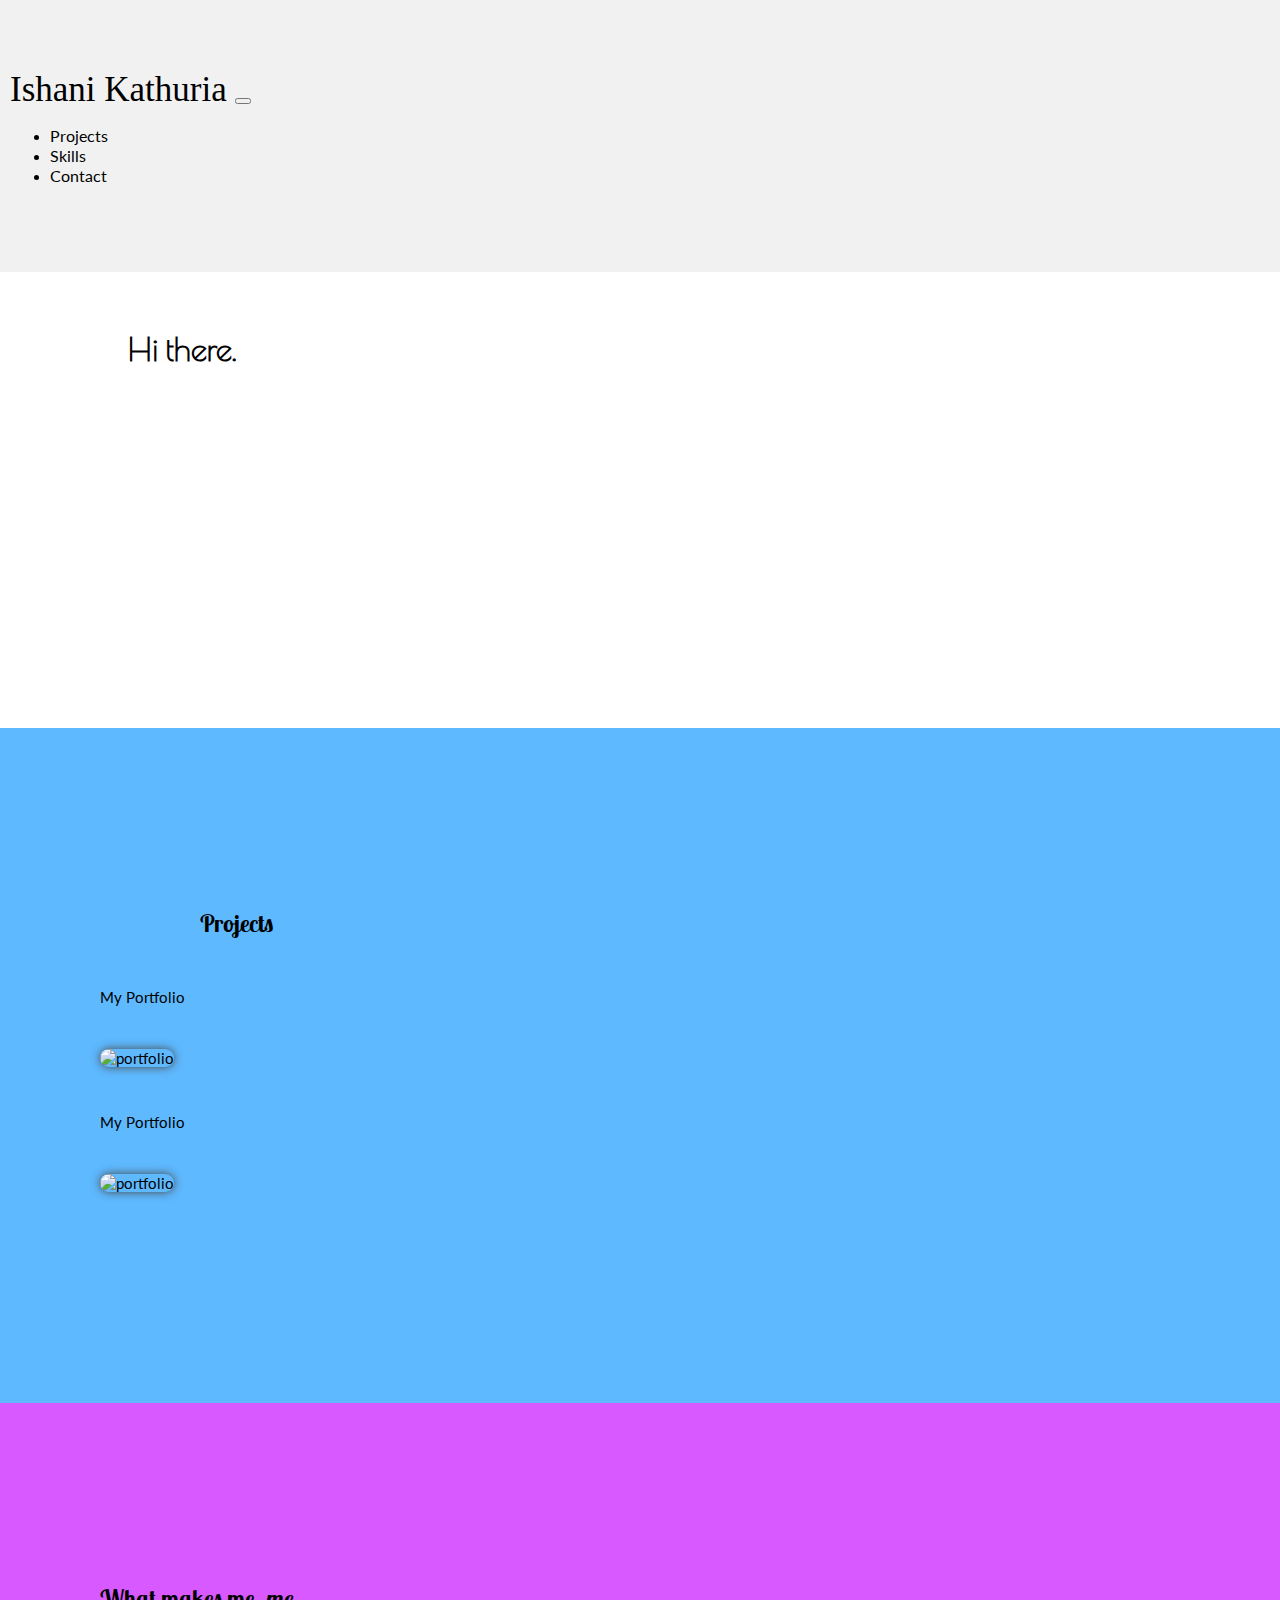
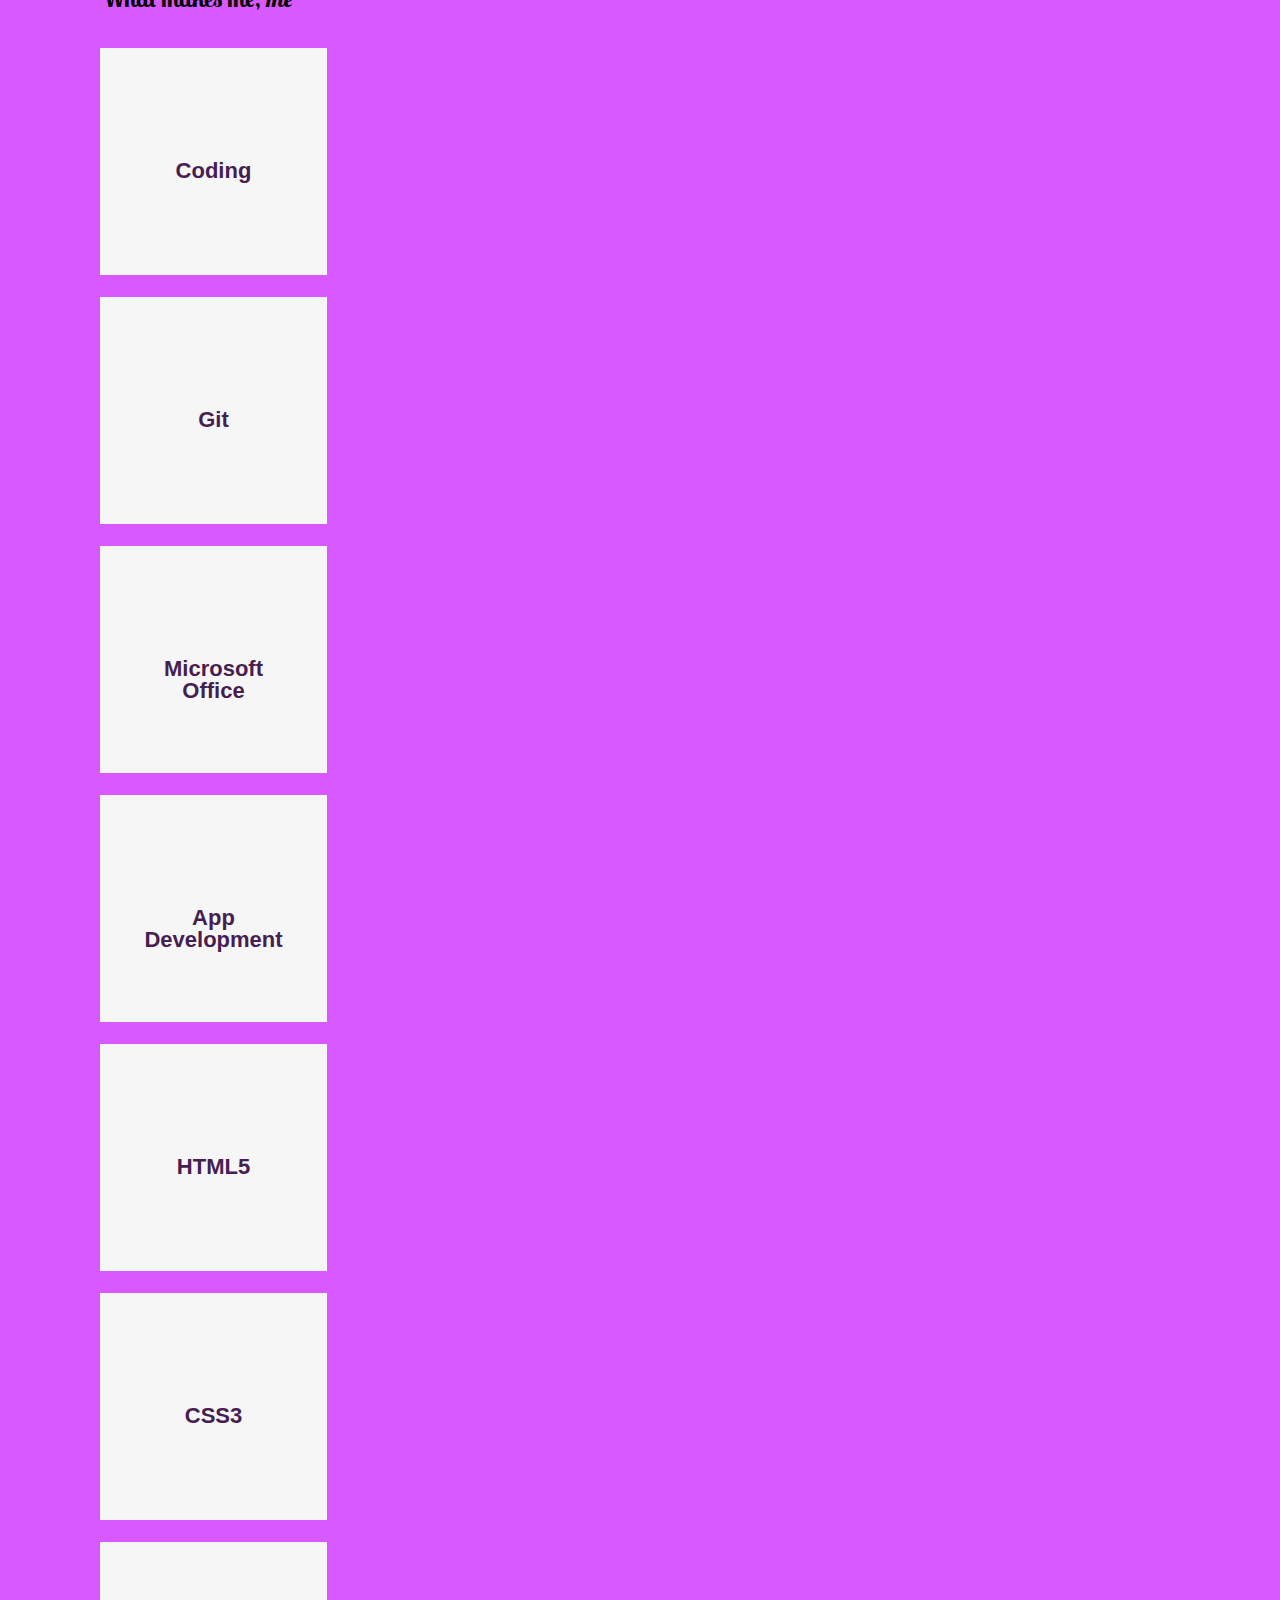
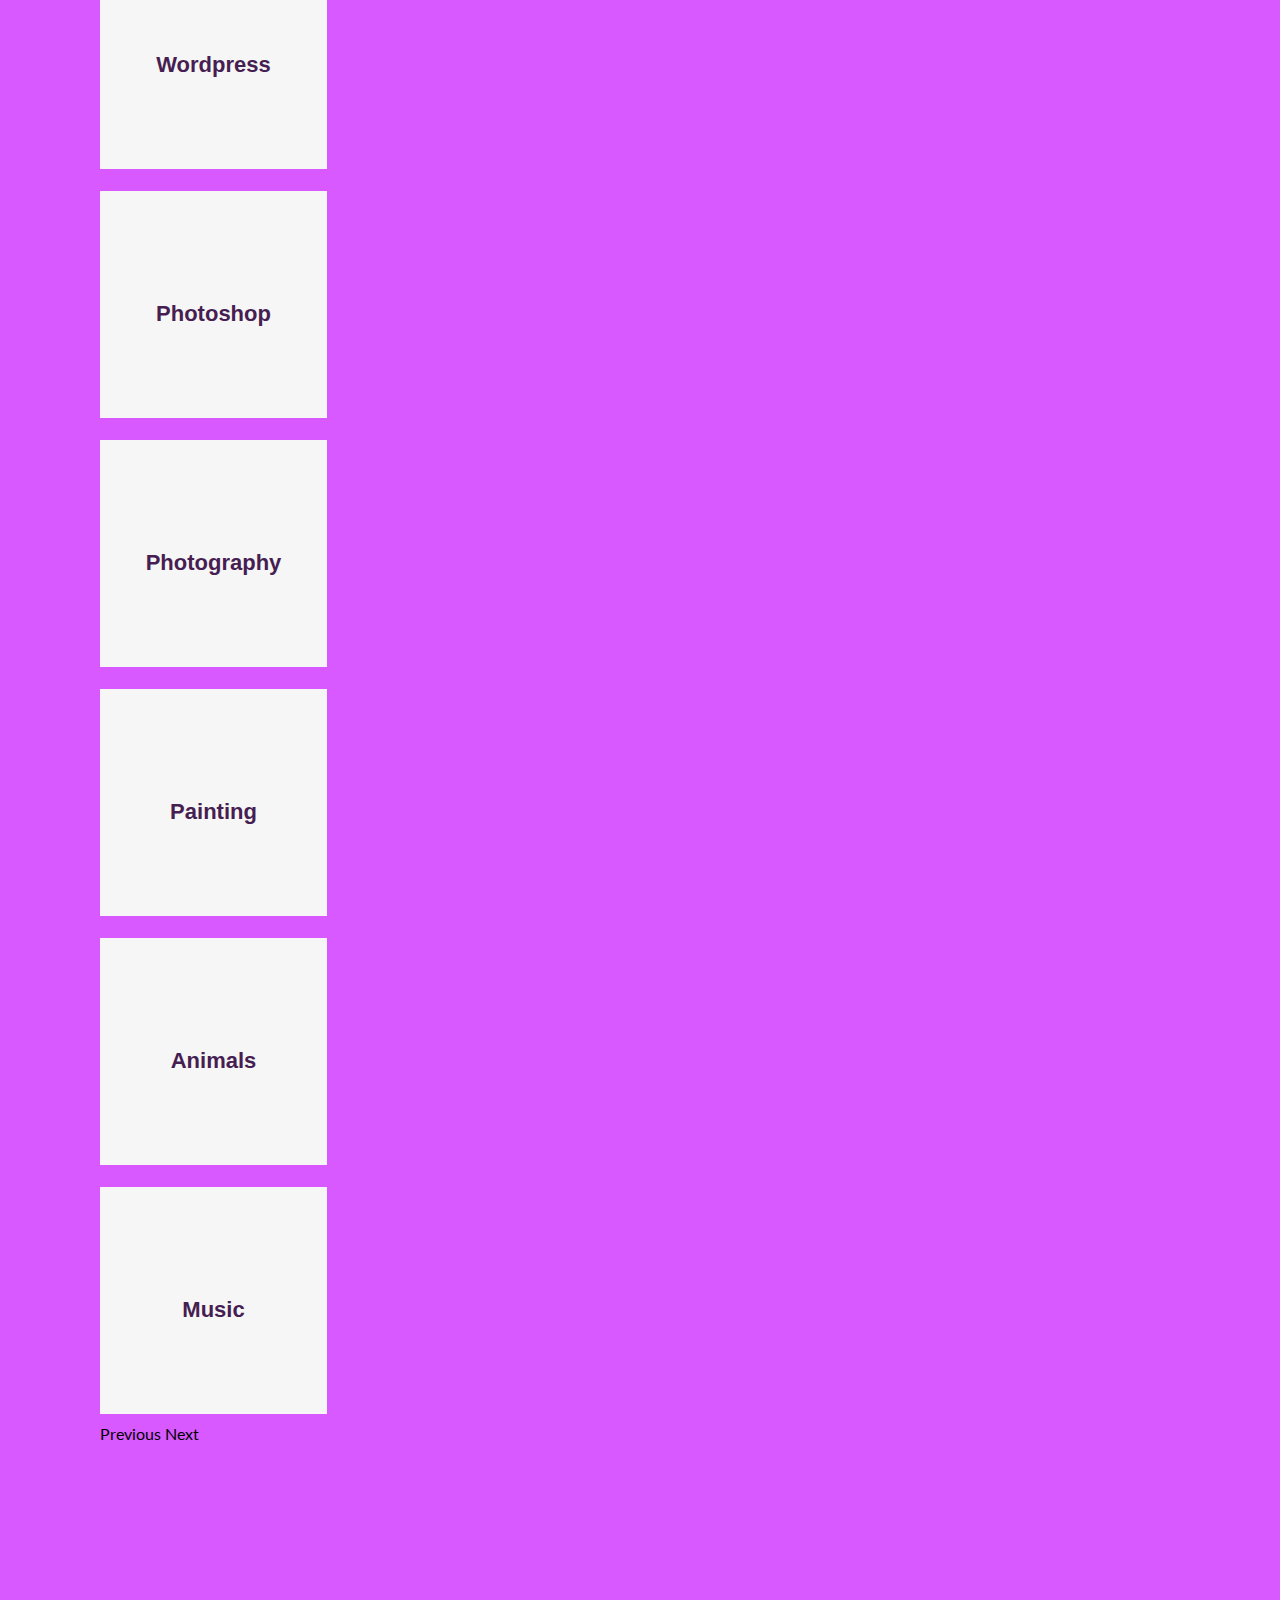
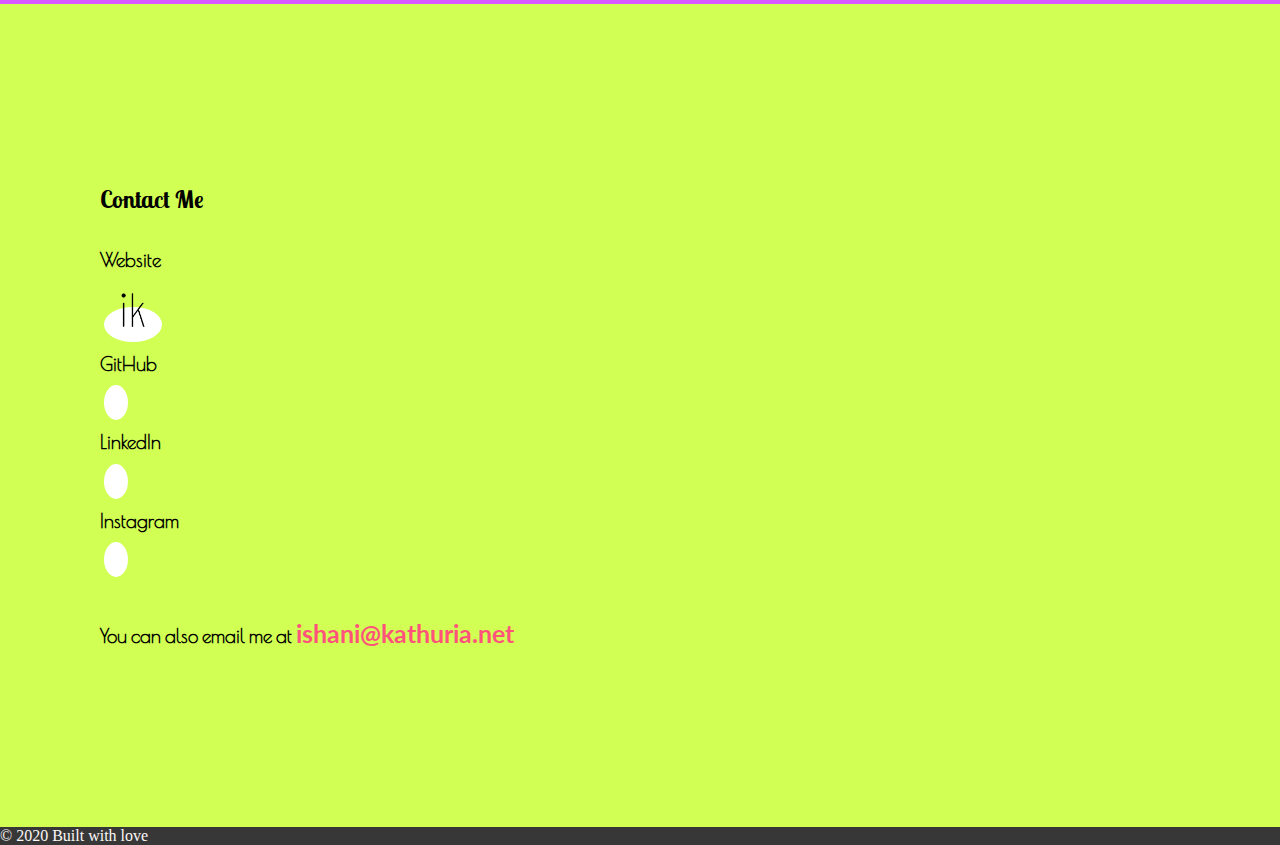
==== commit 26b4ce0e: "update" ====
--- a/index.html
+++ b/index.html
@@ -53,16 +53,6 @@
                     <li class="page nav-item">
                       <a class="nav-link js-scroll-trigger" href="#contact"> Contact </a>
                     </li>
-                    <!-- social -->
-                    <li class="nav-item">
-                      <a class="nav-link" target="_blank" href="https://github.com/ikathuria"> GitHub </a>
-                    </li>
-                    <li class="nav-item">
-                      <a class="nav-link" target="_blank" href="https://www.linkedin.com/in/ishani-kathuria/"> LinkedIn </a>
-                    </li>
-                    <li class="nav-item">
-                      <a class="nav-link" target="_blank" href="https://www.instagram.com/ii.meraki.ii/?hl=en"> Instagram </a>
-                    </li>
                   </ul>
                 </div>
               </div>
@@ -80,68 +70,59 @@
 
           <!-- projects -->
 
-          <section id="projects" class="content-wrapper container-fluid">
-            <h2 class="display-2">Projects</h2>
-
+          <section id="projects" class="content-wrapper">
+            <h2 class="display-2" style="padding:0 100px;">Projects</h2>
             <div class="row">
-              <div class="col-md-6 col-sm-12">
-                <img class="card-img-top" src="images/portfolio.jpg" alt="Portfolio image">
-              </div>
-              <div class="col-md-6 col-sm-12">
-                <p>My portfolio website made using html, css, bootstrap as well as javascript.</p>
-                  <button type="button" class="btn btn-default btn-outline-dark"><i class="fa fa-link fa-rotate-90" aria-hidden="true"></i> <a href="https://github.com/ikathuria/portfolio">Code</a></button>
-
-                  <button type="button" class="btn btn-default btn-outline-dark"><i class="fa fa-link fa-rotate-90" aria-hidden="true"></i> <a href="#">Link</a></a></button>
+              <div class="col">
+
+                <p><a href="portfolio.html" target="_blank">My Portfolio</a></p>
+                <a href="portfolio.html" target="_blank"><img src="images/portfolio.jpg" alt="portfolio"></a>
+
+              </div>
+              <div class="col">
+
+                <p><a href="portfolio.html" target="_blank">My Portfolio</a></p>
+                <a href="portfolio.html"><img src="images/portfolio.jpg" alt="portfolio"></a>
+
               </div>
             </div>
-            <div class="row">
-              <div class="col-md-6 col-sm-12">
-                <p>My portfolio website made using html, css, bootstrap as well as javascript.</p>
-                  <button type="button" class="btn btn-default btn-outline-dark"><i class="fa fa-link fa-rotate-90" aria-hidden="true"></i> <a href="https://github.com/ikathuria/portfolio">Code</a></button>
-
-                  <button type="button" class="btn btn-default btn-outline-dark"><i class="fa fa-link fa-rotate-90" aria-hidden="true"></i> <a href="#">Link</a></a></button>
-              </div>
-              <div class="col-md-6 col-sm-12">
-                <img class="card-img-top" src="images/portfolio.jpg" alt="Portfolio image">
-              </div>
-            </div>
 
           </section>
 
           <!-- skills -->
 
-          <section id="skills" class="content-wrapper container-fluid">
+          <section id="skills" class="content-wrapper container-fluid" style="padding-left: 100px; padding-right:100px;">
             <h2 class="display-2">What makes me, <em>me</em></h2>
             <div id="carouselIndicators" class="carousel slide" data-ride="carousel">
 
               <div class="carousel-inner">
                 <div class="carousel-item active">
-                  <div class="row justify-content-md-center">
+                  <div class="row justify-content-md-center col-xs-auto">
                   	<div class="col-md-auto col-sm-auto">
                   	  <div class="d-none d-sm-block">
                   		  <div class="box">
-                  			<p><i class="fa fa-3x fa-terminal" aria-hidden="true"></i><br>Coding</p>
-                  		  </div>
-                      </div>
-                    </div>
-                    <div class="col-md-auto col-sm-auto">
-                  	  <div class="d-none d-sm-block">
-                  		  <div class="box">
-                  			<p><i class="fa fa-3x fa-code-fork" aria-hidden="true"></i><br>Git</p>
-                  		  </div>
-                      </div>
-                    </div>
-                    <div class="col-md-auto col-sm-auto">
-                  	  <div class="d-none d-sm-block">
-                  		  <div class="box">
-                  			<p><i class="fa fa-3x fa-windows" aria-hidden="true"></i><br>Microsoft Office</p>
-                  		  </div>
-                      </div>
-                    </div>
-                    <div class="col-md-auto col-sm-auto">
-                  	  <div class="d-none d-sm-block">
-                  		  <div class="box">
-                  			<p><i class="fa fa-3x fa-android" aria-hidden="true"></i><br>App Development</p>
+                  			<p><i class="fa fa-3x fa-terminal" aria-hidden="true"></i><br><br>Coding</p>
+                  		  </div>
+                      </div>
+                    </div>
+                    <div class="col-md-auto col-sm-auto col-xs-auto">
+                  	  <div class="d-none d-sm-block">
+                  		  <div class="box">
+                  			<p><i class="fa fa-3x fa-code-fork" aria-hidden="true"></i><br><br>Git</p>
+                  		  </div>
+                      </div>
+                    </div>
+                    <div class="col-md-auto col-sm-auto col-xs-auto">
+                  	  <div class="d-none d-sm-block">
+                  		  <div class="box">
+                  			<p><i class="fa fa-3x fa-windows" aria-hidden="true"></i><br><br>Microsoft Office</p>
+                  		  </div>
+                      </div>
+                    </div>
+                    <div class="col-md-auto col-sm-auto col-xs-auto">
+                  	  <div class="d-none d-sm-block">
+                  		  <div class="box">
+                  			<p><i class="fa fa-3x fa-android" aria-hidden="true"></i><br><br>App Development</p>
                   		  </div>
                       </div>
                     </div>
@@ -150,31 +131,31 @@
 
                 <div class="carousel-item">
                   <div class="row justify-content-md-center">
-                  	<div class="col-md-auto col-sm-auto">
-                  	  <div class="d-none d-sm-block">
-                  		  <div class="box">
-                  			<p><i class="fa fa-3x fa-html5" aria-hidden="true"></i><br>HTML5</p>
-                  		  </div>
-                      </div>
-                    </div>
-                    <div class="col-md-auto col-sm-auto">
-                  	  <div class="d-none d-sm-block">
-                  		  <div class="box">
-                  			<p><i class="fa fa-3x fa-css3" aria-hidden="true"></i><br>CSS3</p>
-                  		  </div>
-                      </div>
-                    </div>
-                    <div class="col-md-auto col-sm-auto">
-                  	  <div class="d-none d-sm-block">
-                  		  <div class="box">
-                  			<p><i class="fa fa-3x fa-wordpress" aria-hidden="true"></i><br>Wordpress</p>
-                  		  </div>
-                      </div>
-                    </div>
-                    <div class="col-md-auto col-sm-auto">
-                  	  <div class="d-none d-sm-block">
-                  		  <div class="box">
-                  			<p><i class="fa fa-3x fa-file-image-o" aria-hidden="true"></i><br>Photoshop</p>
+                  	<div class="col-md-auto col-sm-auto col-xs-auto">
+                  	  <div class="d-none d-sm-block">
+                  		  <div class="box">
+                  			<p><i class="fa fa-3x fa-html5" aria-hidden="true"></i><br><br>HTML5</p>
+                  		  </div>
+                      </div>
+                    </div>
+                    <div class="col-md-auto col-sm-auto col-xs-auto">
+                  	  <div class="d-none d-sm-block">
+                  		  <div class="box">
+                  			<p><i class="fa fa-3x fa-css3" aria-hidden="true"></i><br><br>CSS3</p>
+                  		  </div>
+                      </div>
+                    </div>
+                    <div class="col-md-auto col-sm-auto col-xs-auto">
+                  	  <div class="d-none d-sm-block">
+                  		  <div class="box">
+                  			<p><i class="fa fa-3x fa-wordpress" aria-hidden="true"></i><br><br>Wordpress</p>
+                  		  </div>
+                      </div>
+                    </div>
+                    <div class="col-md-auto col-sm-auto col-xs-auto">
+                  	  <div class="d-none d-sm-block">
+                  		  <div class="box">
+                  			<p><i class="fa fa-3x fa-file-image-o" aria-hidden="true"></i><br><br>Photoshop</p>
                   		  </div>
                       </div>
                     </div>
@@ -183,31 +164,31 @@
 
                 <div class="carousel-item">
                   <div class="row justify-content-md-center">
-                  	<div class="col-md-auto col-sm-auto">
-                  	  <div class="d-none d-sm-block">
-                  		  <div class="box">
-                  			<p><i class="fa fa-3x fa-camera-retro" aria-hidden="true"></i><br>Photography</p>
-                  		  </div>
-                      </div>
-                    </div>
-                    <div class="col-md-auto col-sm-auto">
-                  	  <div class="d-none d-sm-block">
-                  		  <div class="box">
-                  			<p><i class="fa fa-3x fa-paint-brush" aria-hidden="true"></i><br>Painting</p>
-                  		  </div>
-                      </div>
-                    </div>
-                    <div class="col-md-auto col-sm-auto">
-                  	  <div class="d-none d-sm-block">
-                  		  <div class="box">
-                  			<p><i class="fa fa-3x fa-paw" aria-hidden="true"></i><br>Animals</p>
-                  		  </div>
-                      </div>
-                    </div>
-                    <div class="col-md-auto col-sm-auto">
-                  	  <div class="d-none d-sm-block">
-                  		  <div class="box">
-                  			<p><i class="fa fa-3x fa-music" aria-hidden="true"></i><br>Music</p>
+                  	<div class="col-md-auto col-sm-auto col-xs-auto">
+                  	  <div class="d-none d-sm-block">
+                  		  <div class="box">
+                  			<p><i class="fa fa-3x fa-camera-retro" aria-hidden="true"></i><br><br>Photography</p>
+                  		  </div>
+                      </div>
+                    </div>
+                    <div class="col-md-auto col-sm-auto col-xs-auto">
+                  	  <div class="d-none d-sm-block">
+                  		  <div class="box">
+                  			<p><i class="fa fa-3x fa-paint-brush" aria-hidden="true"></i><br><br>Painting</p>
+                  		  </div>
+                      </div>
+                    </div>
+                    <div class="col-md-auto col-sm-auto col-xs-auto">
+                  	  <div class="d-none d-sm-block">
+                  		  <div class="box">
+                  			<p><i class="fa fa-3x fa-paw" aria-hidden="true"></i><br><br>Animals</p>
+                  		  </div>
+                      </div>
+                    </div>
+                    <div class="col-md-auto col-sm-auto col-xs-auto">
+                  	  <div class="d-none d-sm-block">
+                  		  <div class="box">
+                  			<p><i class="fa fa-3x fa-music" aria-hidden="true"></i><br><br>Music</p>
                   		  </div>
                       </div>
                     </div>
@@ -228,7 +209,7 @@
 
           <!-- contact -->
 
-          <section id="contact" class="contact content-wrapper container-fluid">
+          <section id="contact" class="contact content-wrapper container-fluid" style="padding-left: 100px; padding-right:100px;">
             <h2 class="display-2"> Contact Me </h2>
             <div class="container text-center">
               <div class="row">
--- a/css/styles.css
+++ b/css/styles.css
@@ -36,14 +36,14 @@
 
 /* <!-- Navigation bar ---------------------------------------------------> */
 .navbar {
-    overflow: hidden;
-    background-color: #f1f1f1;
-    padding: 70px 10px;
-    transition: 0.8s;
-    position: fixed;
-    width: 100%;
-    top: 0;
-    z-index: 99;
+  overflow: hidden;
+  background-color: #f1f1f1;
+  padding: 70px 10px;
+  transition: 0.8s;
+  position: fixed;
+  width: 100%;
+  top: 0;
+  z-index: 99;
 }
 .floatingNav {
   box-shadow: 0px 1px 10px #999;
@@ -114,6 +114,7 @@
   width: 227px;
   height: 227px;
   background-color: #f6f6f6;
+  margin-bottom: 10px;
 }
 .box p {
   color: #461e52;
@@ -134,39 +135,6 @@
 .box:hover p {
  color:#fff;
  text-decoration:none;
-}
-.mission-next-arrow {
-  position: absolute;
-  background: url(https://raw.githubusercontent.com/solodev/icon-box-slider/master/nextarrow2.png) no-repeat center;
-  background-size: contain;
-  top: 50%;
-  transform: translateY(-50%);
-  right: -36px;
-  height: 17px;
-  width: 10px;
-  border:none;
-}
-.mission-next-arrow:hover {
-  cursor: pointer;
-}
-.mission-prev-arrow {
-  background: url(https://raw.githubusercontent.com/solodev/icon-box-slider/master/prevarrow2.png) no-repeat center;
-  background-size: contain;
-  position: absolute;
-  top: 50%;
-  transform: translateY(-50%);
-  left: -36px;
-  height: 17px;
-  width: 10px;
-  border:none;
-}
-.mission-prev-arrow:hover {
-  cursor: pointer;
-}
-.box a.more-links {
-  color: #fff;
-  padding: 70px 110px 0 20px;
-  background: #a89269 url(https://raw.githubusercontent.com/solodev/icon-box-slider/master/rightarrow.png) no-repeat 155px 170px;
 }
 
 /* <!-- Contact ----------------------------------------------------------> */
